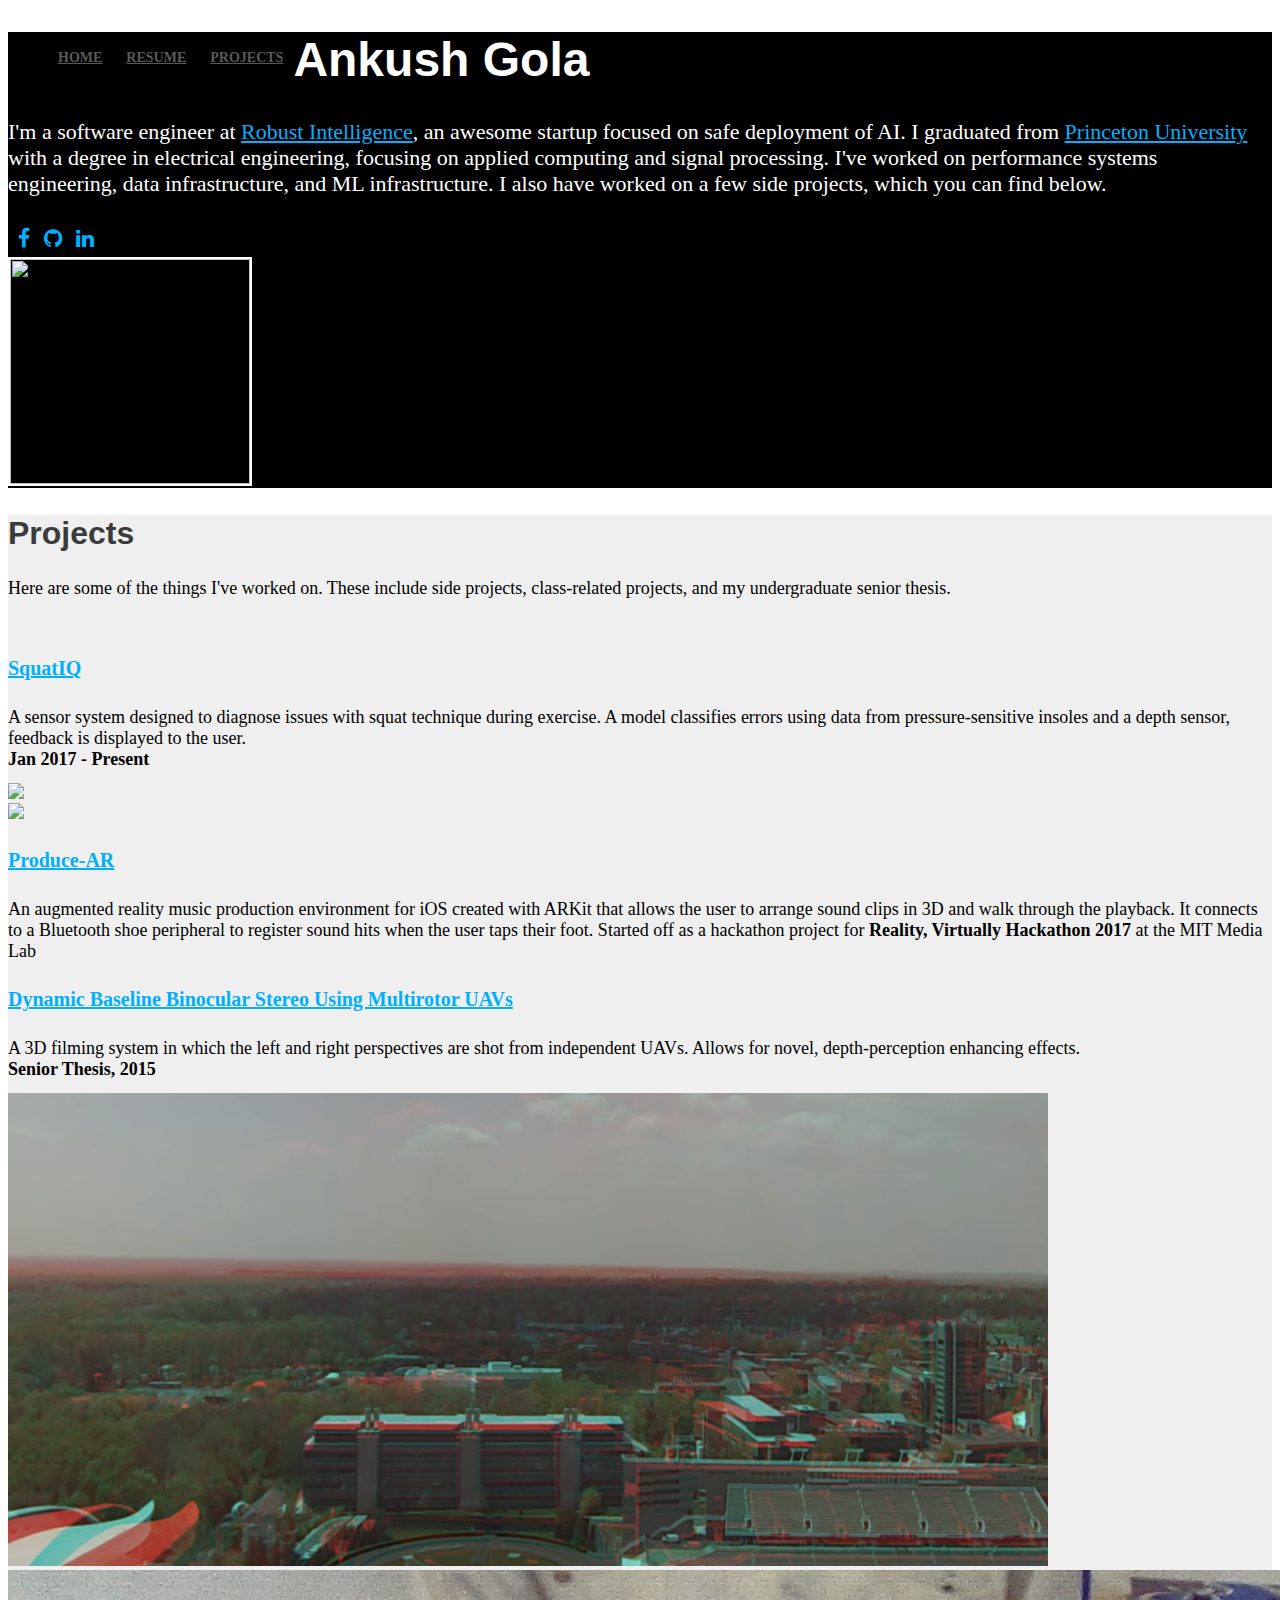
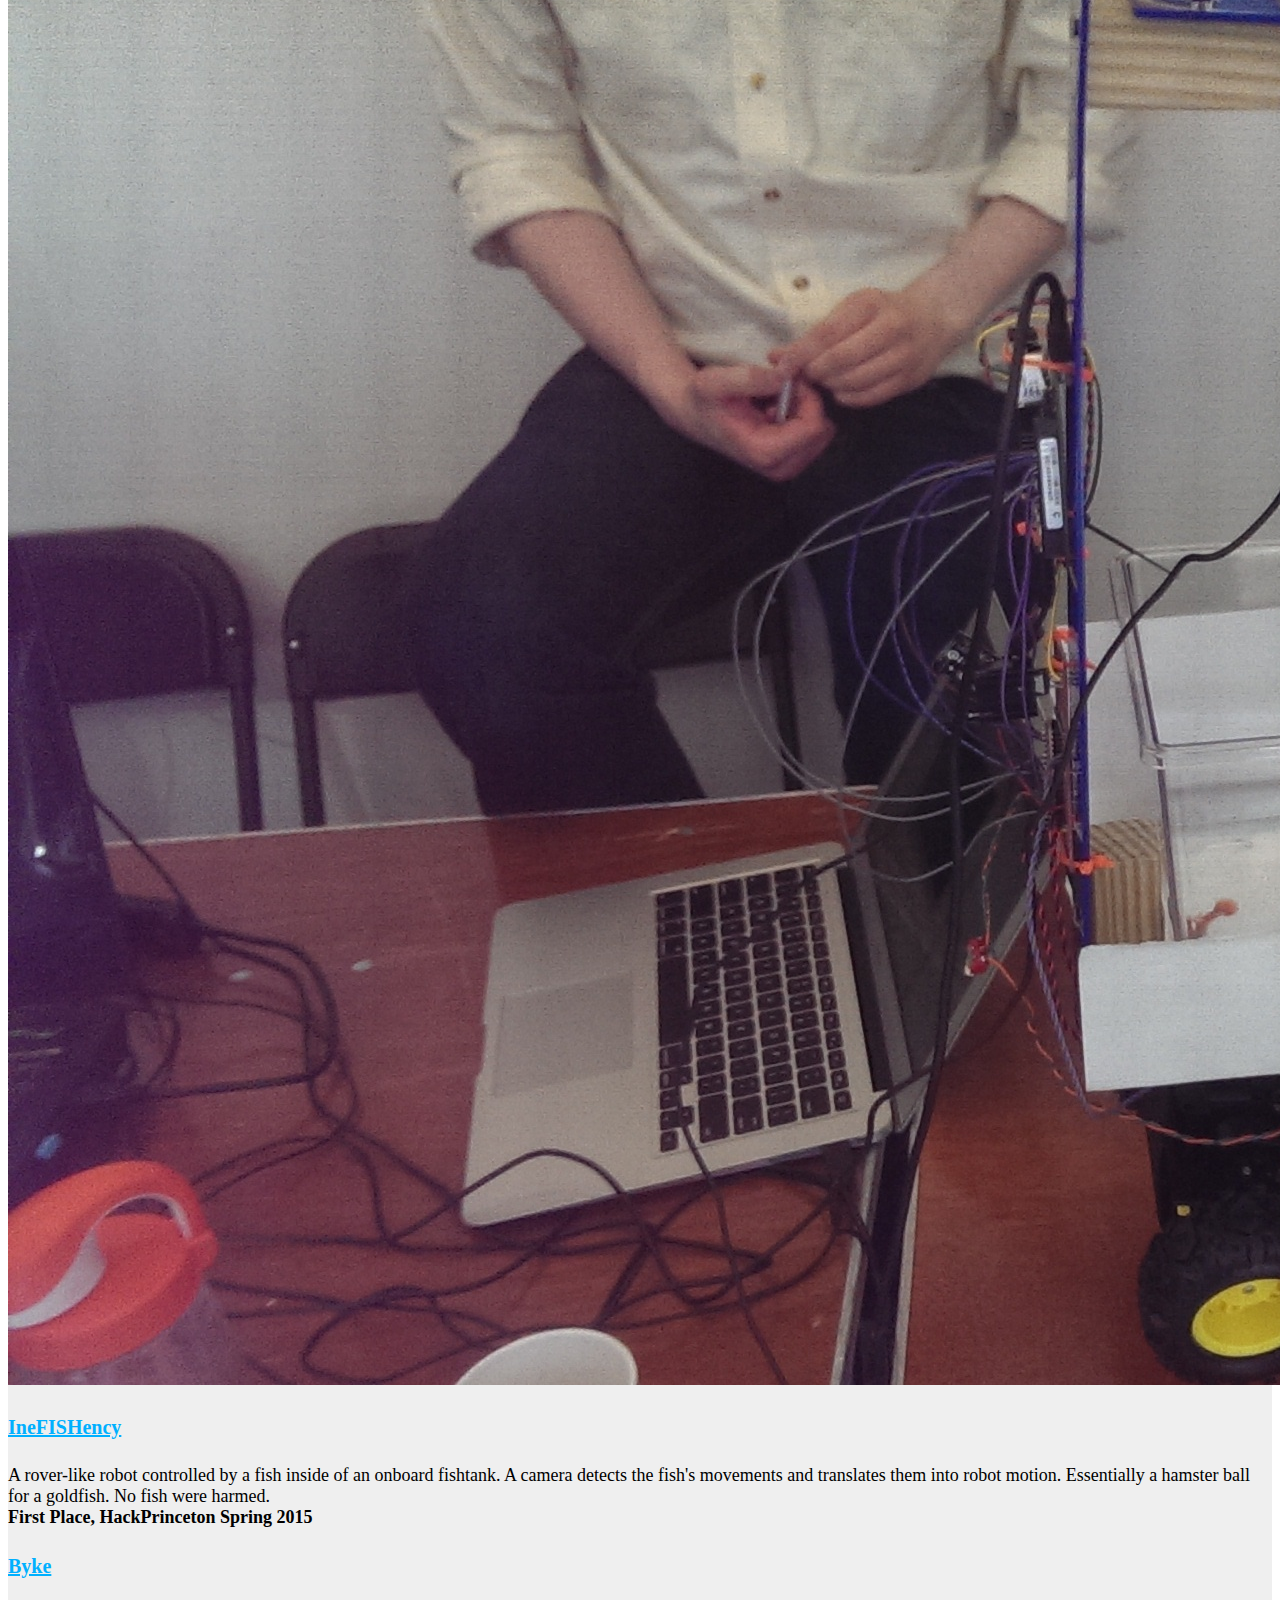
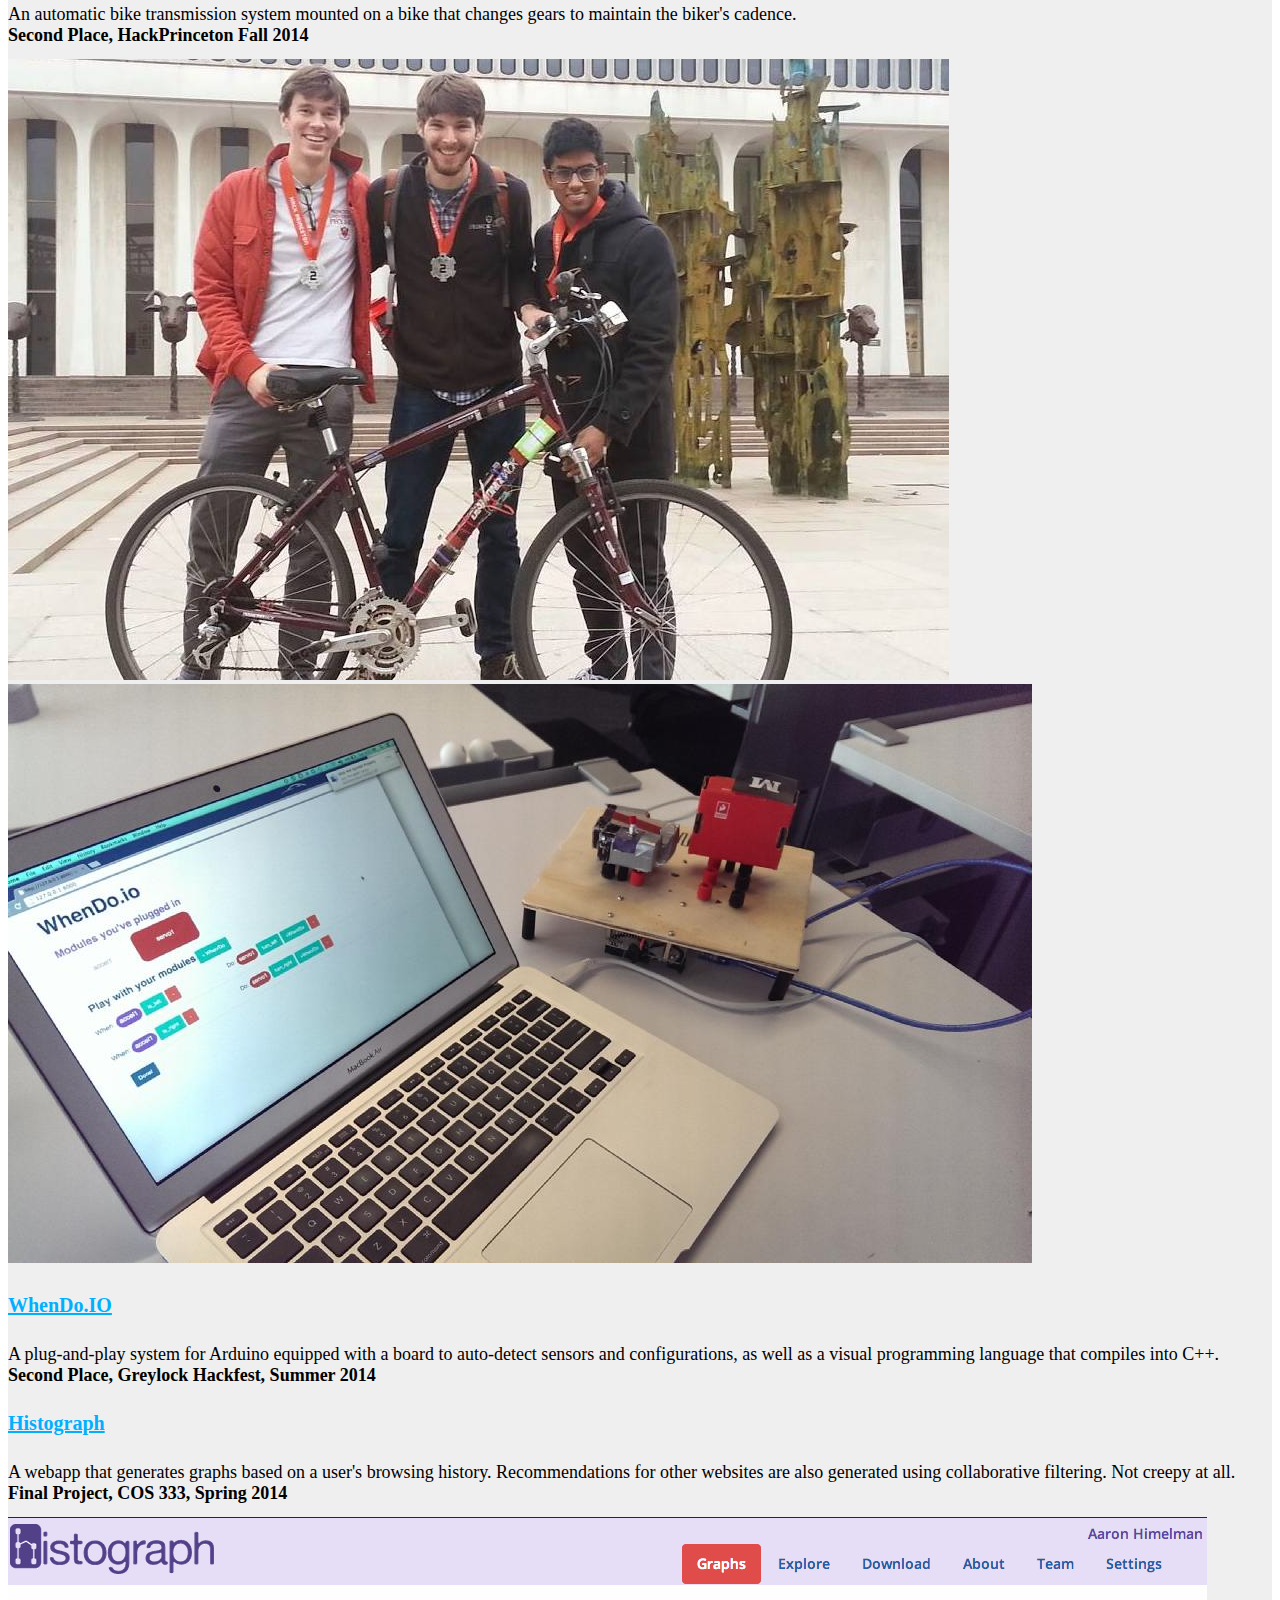
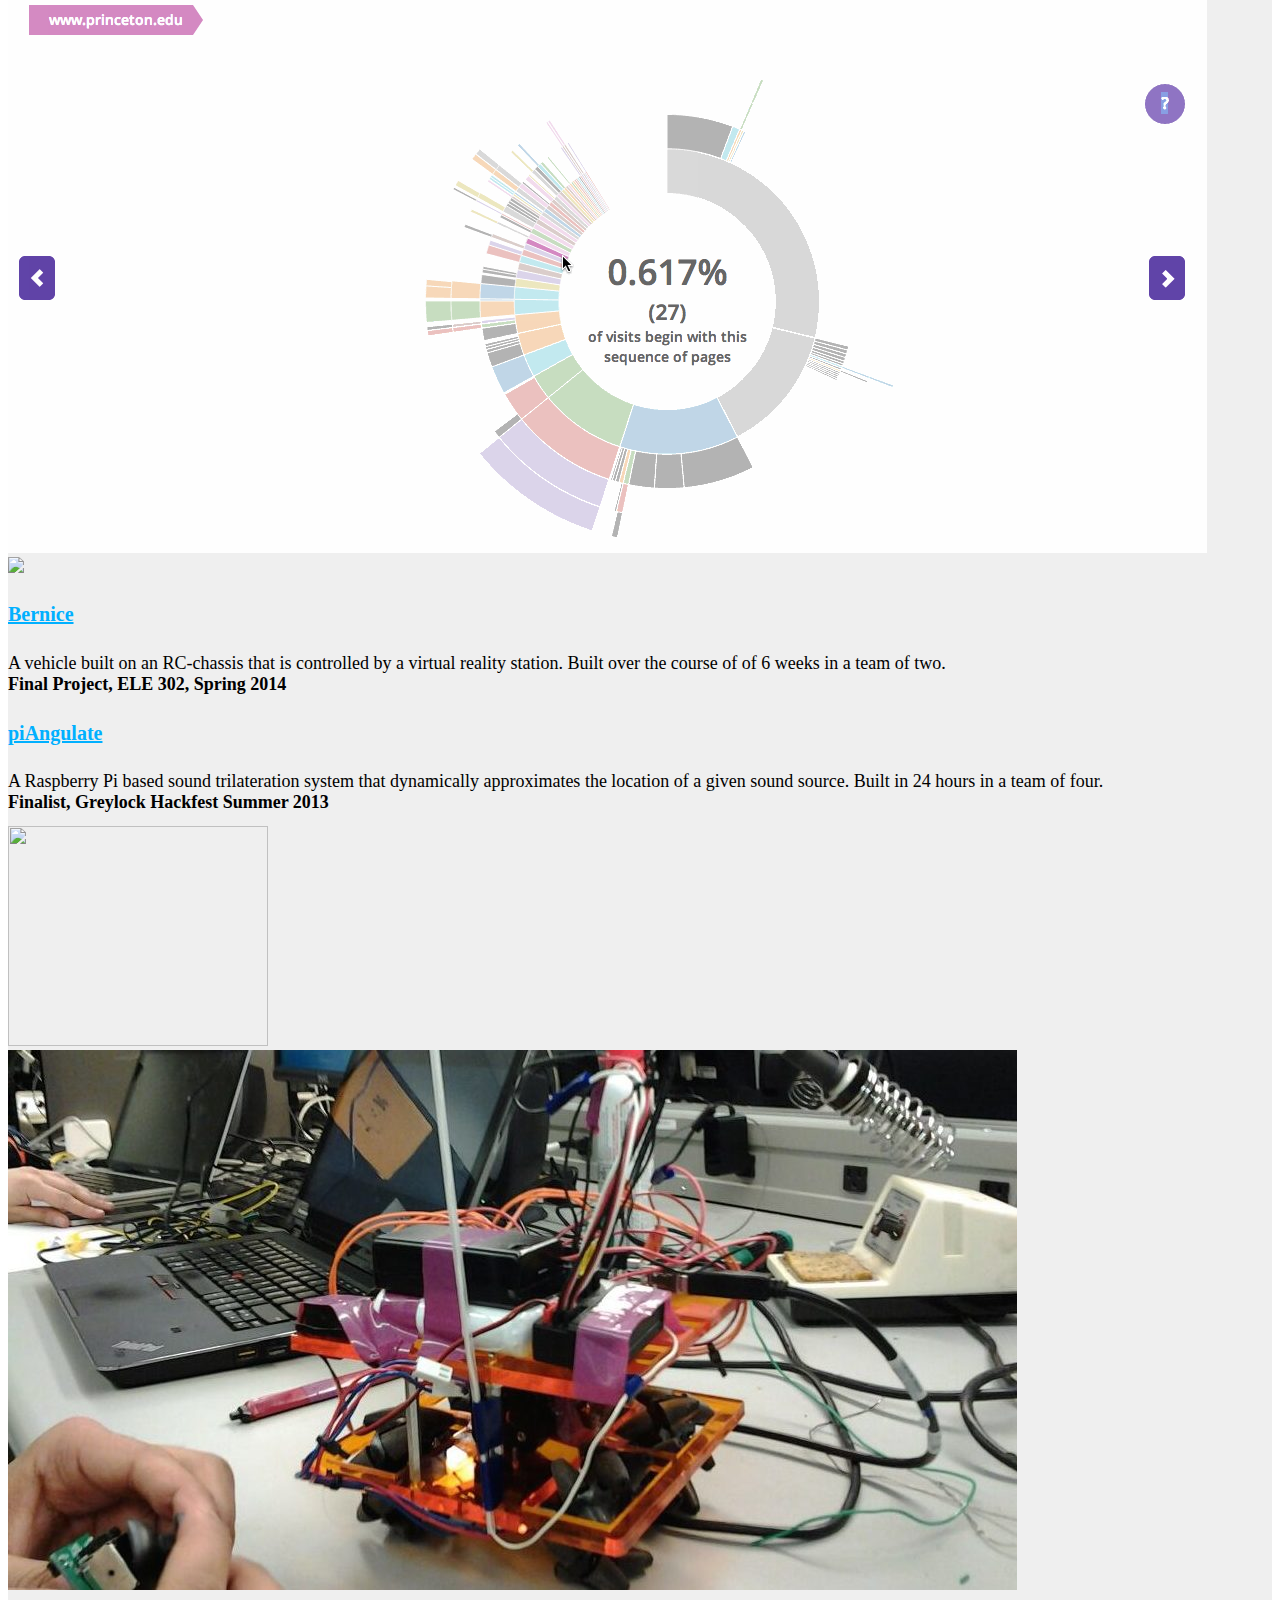
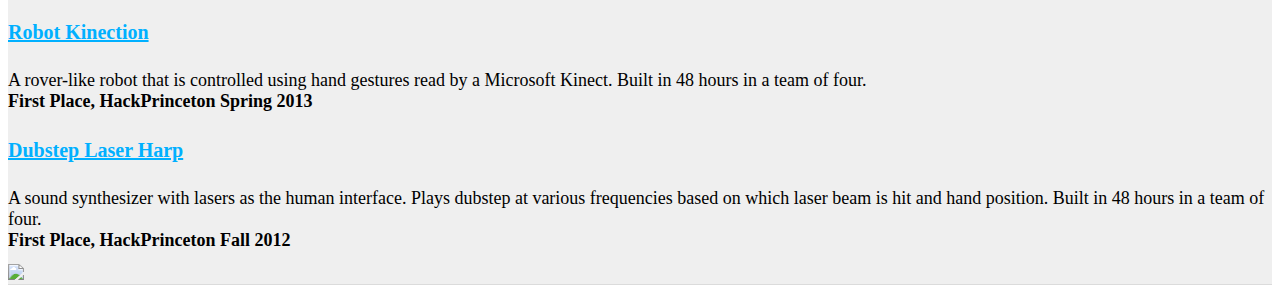
==== index.html @ 21b7a8b3 "Update index.html" ====
<!DOCTYPE html>
<html>

<head>
    <link rel="stylesheet" href="https://s3.amazonaws.com/codecademy-content/courses/ltp/css/bootstrap.css">
    <link href="https://netdna.bootstrapcdn.com/font-awesome/4.0.3/css/font-awesome.css" rel="stylesheet"></link>
    <link rel="stylesheet" href="main.css">

    <title>Ankush Gola</title>
    <script>
        (function(i,s,o,g,r,a,m){i['GoogleAnalyticsObject']=r;i[r]=i[r]||function(){
        (i[r].q=i[r].q||[]).push(arguments)},i[r].l=1*new Date();a=s.createElement(o),
        m=s.getElementsByTagName(o)[0];a.async=1;a.src=g;m.parentNode.insertBefore(a,m)
        })(window,document,'script','//www.google-analytics.com/analytics.js','ga');

        ga('create', 'UA-73395608-1', 'auto');
        ga('send', 'pageview');

    </script>
</head>

<body>
    <div class="nav">
      <div class="container">
        <ul class="pull-left">
          <li><a href="https://www.ankushgola.com">Home</a></li>
          <li><a href="Ankush_Gola.pdf">Resume</a></li>
          <li><a href="https://www.ankushgola.com#projects">Projects</a></li>
      </ul>
  </div>
</div>

<div class="jumbotron">
  <div class="container">
    <div class="row profile">
        <div class = "col-md-9">
            <h1>Ankush Gola</h1>
            <p> I'm a software engineer at <a href=https://robustintelligence.com/>Robust Intelligence</a>, an awesome startup focused on safe deployment of AI. I graduated from <a href="https://www.princeton.edu/main/">Princeton University</a> with a degree in electrical engineering, focusing on applied computing and signal processing.  I've worked on performance systems engineering, data infrastructure, and ML infrastructure. I also have worked on a few side projects, which you can find below. <div class="social">
                <ul>
                    <li><a href="https://www.facebook.com/ankush.gola"><i class="fa fa-lg fa-facebook"></i></a></li>
                    <li><a href="https://github.com/agola11/"><i class="fa fa-lg fa-github"></i></a></li>
                    <li><a href="https://www.linkedin.com/pub/ankush-gola/66/558/772"><i class="fa fa-lg fa-linkedin"></i></a></li>
                </ul>
            </div>
        </div>
        <div class ="col-md-3">
            <img src="me.jpg" class="img-circle" style="width: 240px; height: 225px; border-style: solid;
            border-width: 2px; border-color:white;">
        </div>
    </div>
</div>
</div>

<div class="projects"><a name="projects"></a>
    <div class="container">
        <h2>Projects</h2>
        <div class="row">
            <div class="col-lg-9">
                <p>Here are some of the things I've worked on.  These include side projects, class-related projects, and my undergraduate senior thesis.
            </div>
        </div>
        <br>
        <div class="row">
            <div class="col-lg-3">
                <a href="squatiq/index.html"><h4>SquatIQ</h4></a>
                <p>A sensor system designed to diagnose issues with squat technique during exercise. A model classifies errors using data from pressure-sensitive insoles and a depth sensor, feedback is displayed to the user. <br><b>Jan 2017 - Present</b> </p>
            </div>
            <div class="col-lg-6">
                <div class="thumbnail">
                    <a href="squatiq/index.html"><img src="squat_iq.jpeg"></a>
                </div>
            </div>
        </div>
        <div class="row">
            <div class="col-lg-3"></div>
            <div class="col-lg-6">
                <div class="thumbnail">
                    <a href="https://devpost.com/software/produce-ar"><img src="produce_ar.jpeg"></a>
                </div>
            </div>
            <div class="col-lg-3">
                <h4><a href="https://devpost.com/software/produce-ar">Produce-AR</a></h4>
                <p>An augmented reality music production environment for iOS created with ARKit that allows the user to arrange sound clips in 3D and walk through the playback. It connects to a Bluetooth shoe peripheral to register sound hits when the user taps their foot. Started off as a hackathon project for <b>Reality, Virtually Hackathon 2017</b> at the MIT Media Lab </p>
            </div>
        </div>
        <div class="row">
            <div class="col-lg-3">
                <a href="https://www.ankushgola.com/SeniorThesis2015/"><h4>Dynamic Baseline Binocular Stereo Using Multirotor UAVs</h4></a>
                <p>A 3D filming system in which the left and right perspectives are shot from independent UAVs.  Allows for novel, depth-perception enhancing effects. <br> <b>Senior Thesis, 2015</b> </p>
            </div>
            <div class="col-lg-6">
                <div class="thumbnail">
                    <a href="https://www.ankushgola.com/SeniorThesis2015/"><img src="anaglyph.png"></a>
                </div>
            </div>
        </div>
        <div class="row">
            <div class="col-lg-3"></div>
            <div class="col-lg-6">
                <div class="thumbnail">
                    <a href="https://www.ankushgola.com/IneFISHency/"><img src="fish.jpg"></a>
                </div>
            </div>
            <div class="col-lg-3">
                <h4><a href="https://www.ankushgola.com/IneFISHency/">IneFISHency</a></h4>
                <p>A rover-like robot controlled by a fish inside of an onboard fishtank. A camera detects the fish's movements and translates them into robot motion.  Essentially a hamster ball for a goldfish.  No fish were harmed. <br><b>First Place, HackPrinceton Spring 2015</b> </p>
            </div>
        </div>
        <div class="row">
            <div class="col-lg-3">
                <h4><a href="https://www.ankushgola.com/byke/">Byke</a></h4>
                <p>An automatic bike transmission system mounted on a bike that changes gears to maintain the biker's cadence.<br> <b>Second Place, HackPrinceton Fall 2014</b> </p>
            </div>
            <div class="col-lg-6">
                <div class="thumbnail">
                    <a href="https://www.ankushgola.com/byke/"><img src="byke.jpg"></a>
                </div>
            </div>
        </div>
        <div class="row">
            <div class="col-lg-3"></div>
            <div class="col-lg-6">
                <div class="thumbnail">
                    <a href="https://www.ankushgola.com/WhenDo/"><img src="whenDo.jpg"></a>
                </div>
            </div>
            <div class="col-lg-3">
                <h4><a href="https://www.ankushgola.com/WhenDo/">WhenDo.IO</a></h4>
                <p>A plug-and-play system for Arduino equipped with a board to auto-detect sensors and configurations, as well as a visual programming language that compiles into C++.  <br> <b>Second Place, Greylock Hackfest, Summer 2014</b> </p>
            </div>
        </div>
        <div class="row">
            <div class="col-lg-3">
                <a href="https://www.ankushgola.com/histograph"><h4>Histograph</h4></a>
                <p>A webapp that generates graphs based on a user's browsing history.  Recommendations for other websites are also generated using collaborative filtering.  Not creepy at all. <br> <b>Final Project, COS 333, Spring 2014</b> </p>
            </div>
            <div class="col-lg-6">
                <div class="thumbnail">
                    <a href="https://www.ankushgola.com/histograph"><img src="histo.png"></a>
                </div>
            </div>
        </div>
        <div class="row">
            <div class="col-lg-3"></div>
            <div class="col-lg-6">
                <div class="thumbnail">
                    <a href="Bernice/index.html"><img src="bernice.jpg"></a>
                </div>
            </div>
            <div class="col-lg-3">
                <a href="Bernice/index.html"><h4>Bernice</h4></a>
                <p>A vehicle built on an RC-chassis that is controlled by a virtual reality station. Built over the course of of 6 weeks in a team of two. <br> <b>Final Project, ELE 302, Spring 2014</b> </p>
            </div>
        </div>
        <div class="row">
            <div class="col-lg-3">
                <a href="piAngulate/index.html"><h4>piAngulate</h4></a>
                <p>A Raspberry Pi based sound trilateration system that dynamically approximates the location of a given sound source. Built in 24 hours in a team of four. <br> <b>Finalist, Greylock Hackfest Summer 2013</b> </p>
            </div>
            <div class="col-lg-6">
                <div class="thumbnail">
                    <a href="piAngulate/index.html"><img src="piangulate.png" style="width: 260px; height: 220px;"></a>
                </div>
            </div>
        </div>
        <div class="row">
            <div class="col-lg-3"></div>
            <div class="col-lg-6">
                <div class="thumbnail">
                    <a href="robotkinect/index.html"><img src="kinection.jpg"></a>
                </div>
            </div>
            <div class="col-lg-3">
                <a href="robotkinect/index.html"><h4>Robot Kinection</h4></a>
                <p>A rover-like robot that is controlled using hand gestures read by a Microsoft Kinect. Built in 48 hours in a team of four. <br> <b>First Place, HackPrinceton Spring 2013</b> </p>
            </div>
        </div>
        <div class="row">
            <div class="col-lg-3">
                <a href="laserharp/index.html"><h4>Dubstep Laser Harp</h4></a>
                <p>A sound synthesizer with lasers as the human interface. Plays dubstep at various frequencies based on which laser beam is hit and hand position. Built in 48 hours in a team of four. <br> <b>First Place, HackPrinceton Fall 2012</b> </p>
            </div>
            <div class="col-lg-6">
                <div class="thumbnail">
                    <a href="laserharp/index.html"><img src="harp.jpg"></a>
                </div>
            </div>
        </div>
    </div>
</div>
</div>


</body>
</html>
---- main.css ----
.nav a {
  color: #5a5a5a;
  font-size: 14px;
  font-weight: bold;
  padding: 14px 10px;
  text-transform: uppercase;
}

.nav li {
  display: inline;
}

.jumbotron {
  background-color:black;
  background-repeat: no-repeat;
  background-size: cover;
}

.jumbotron a {
 color:#00b0ff;
}

.jumbotron .container {
vertical-align:middle;
}

.jumbotron h1 {
  color: #fff;
  font-size: 48px;  
  font-family: 'Shift', sans-serif;
  font-weight: bold;
}

.jumbotron p {
  font-size: 22px;
  color: #fff;
}

.learn-more {
  background-color: #f7f7f7;
}

.learn-more h3 {
  font-family: 'Shift', sans-serif;
  font-size: 18px;
  font-weight: bold;
}

.learn-more a {
  color: #00b0ff;
}

.projects {
    background-color:#efefef;
    border-bottom:1px solid #dbdbdb;
}

.projects h2 {
    color:#393c3d;
    font-size:32px;
  font-family: 'Shift', sans-serif;
  font-weight: bold;
}

.projects p {
    font-size:18px;
    margin-bottom:13px;
}

.projects a {
  color: #00b0ff;
}

.social {
    margin: 0;
    padding: 0;
}

.social i {
 color:;    
}

.social ul {
    margin: 0;
    padding: 5px;
}

.social ul li {
    margin: 5px;
    list-style: none outside none;
    display: inline-block;
}

.projects h4 {
  font-size:20px;
  color:#00b0ff;
}

.projects img {
    opacity: 1.0;
    transition: opacity 1s ease-in-out;
    -moz-transition: opacity 1s ease-in-out;
    -webkit-transition: opacity 1s ease-in-out;
}

.projects img:hover {
    filter: brightness(70%);
    transition: opacity .55s ease-in-out;
    -moz-transition: opacity .55s ease-in-out;
    -webkit-transition: opacity .55s ease-in-out;
}


@font-face {
  font-family: 'Shift';
  font-style: normal;
  font-weight: normal;
  src: url("https://s3.amazonaws.com/codecademy-content/courses/ltp/fonts/shift.woff") format("woff");
}

@font-face {
  font-family: 'Shift';
  font-style: normal;
  font-weight: bold;
  src: url("https://s3.amazonaws.com/codecademy-content/courses/ltp/fonts/shift-bold.woff") format("woff");
}
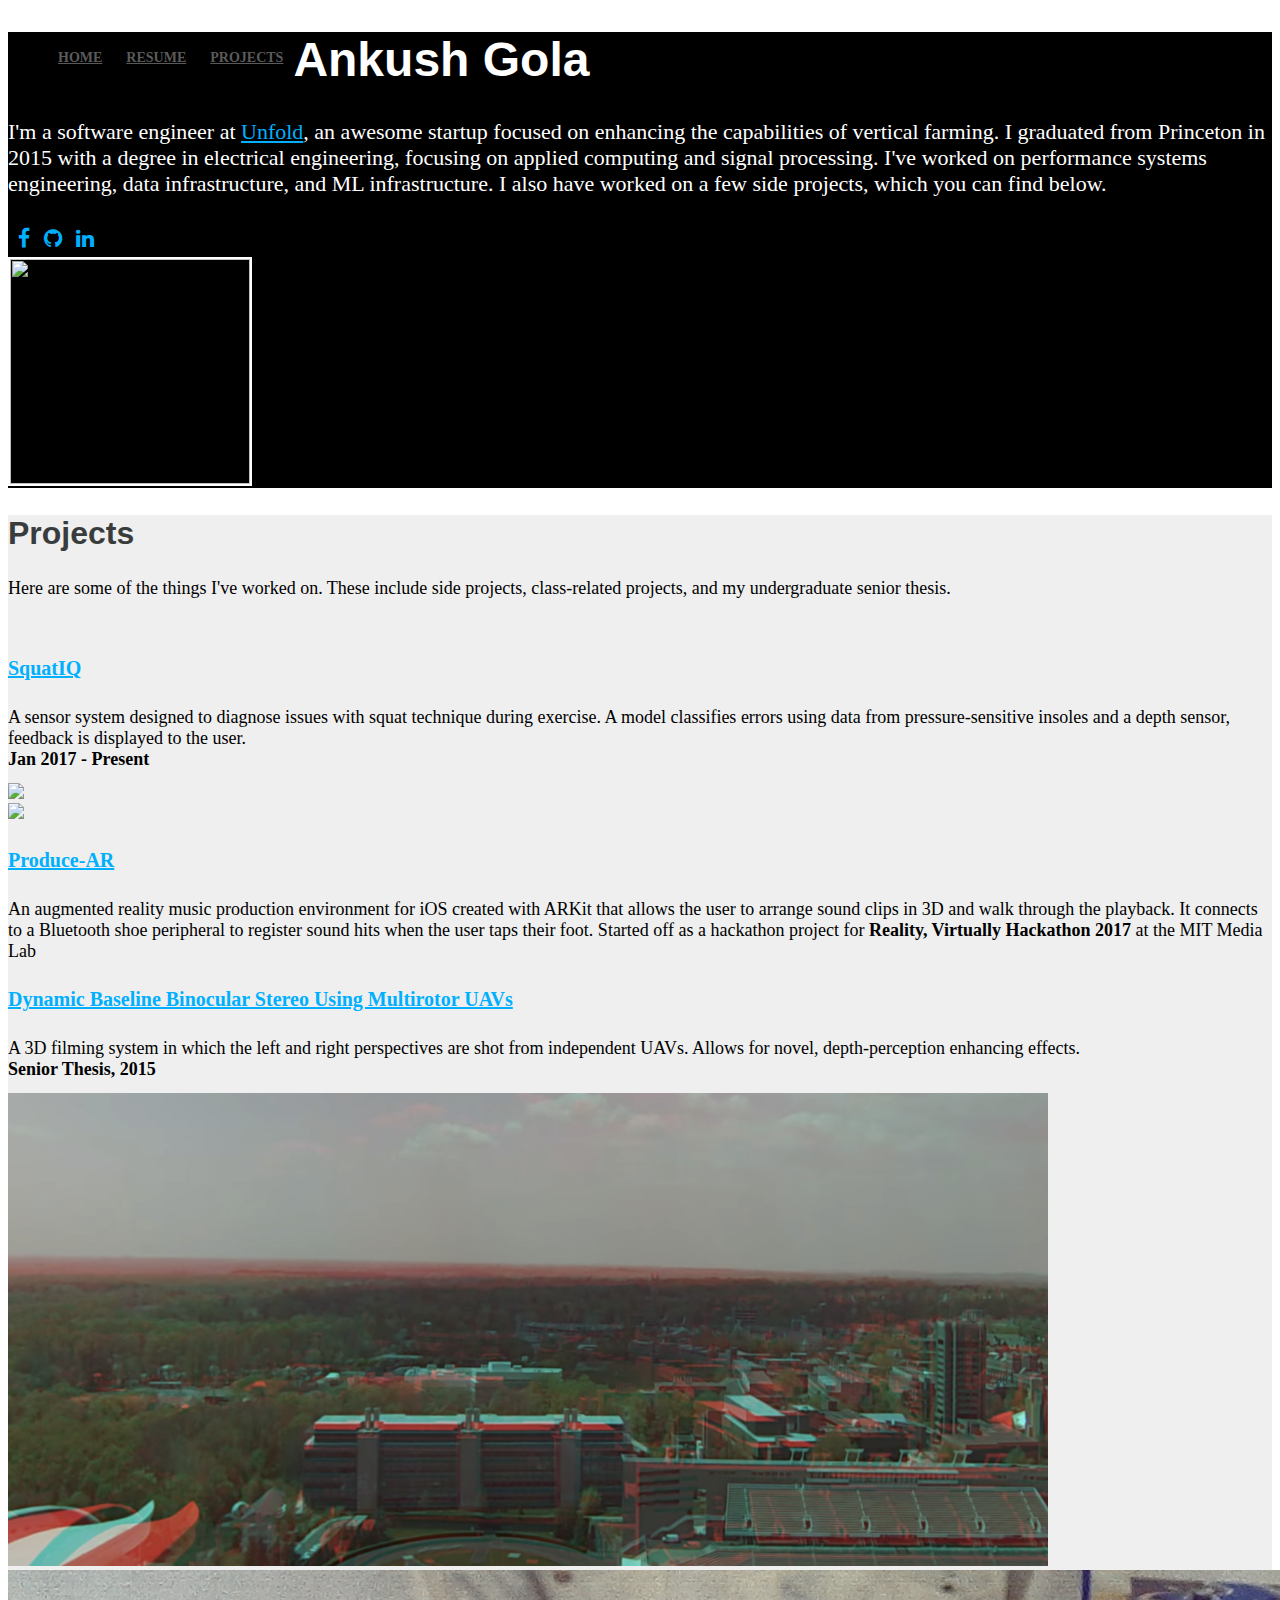
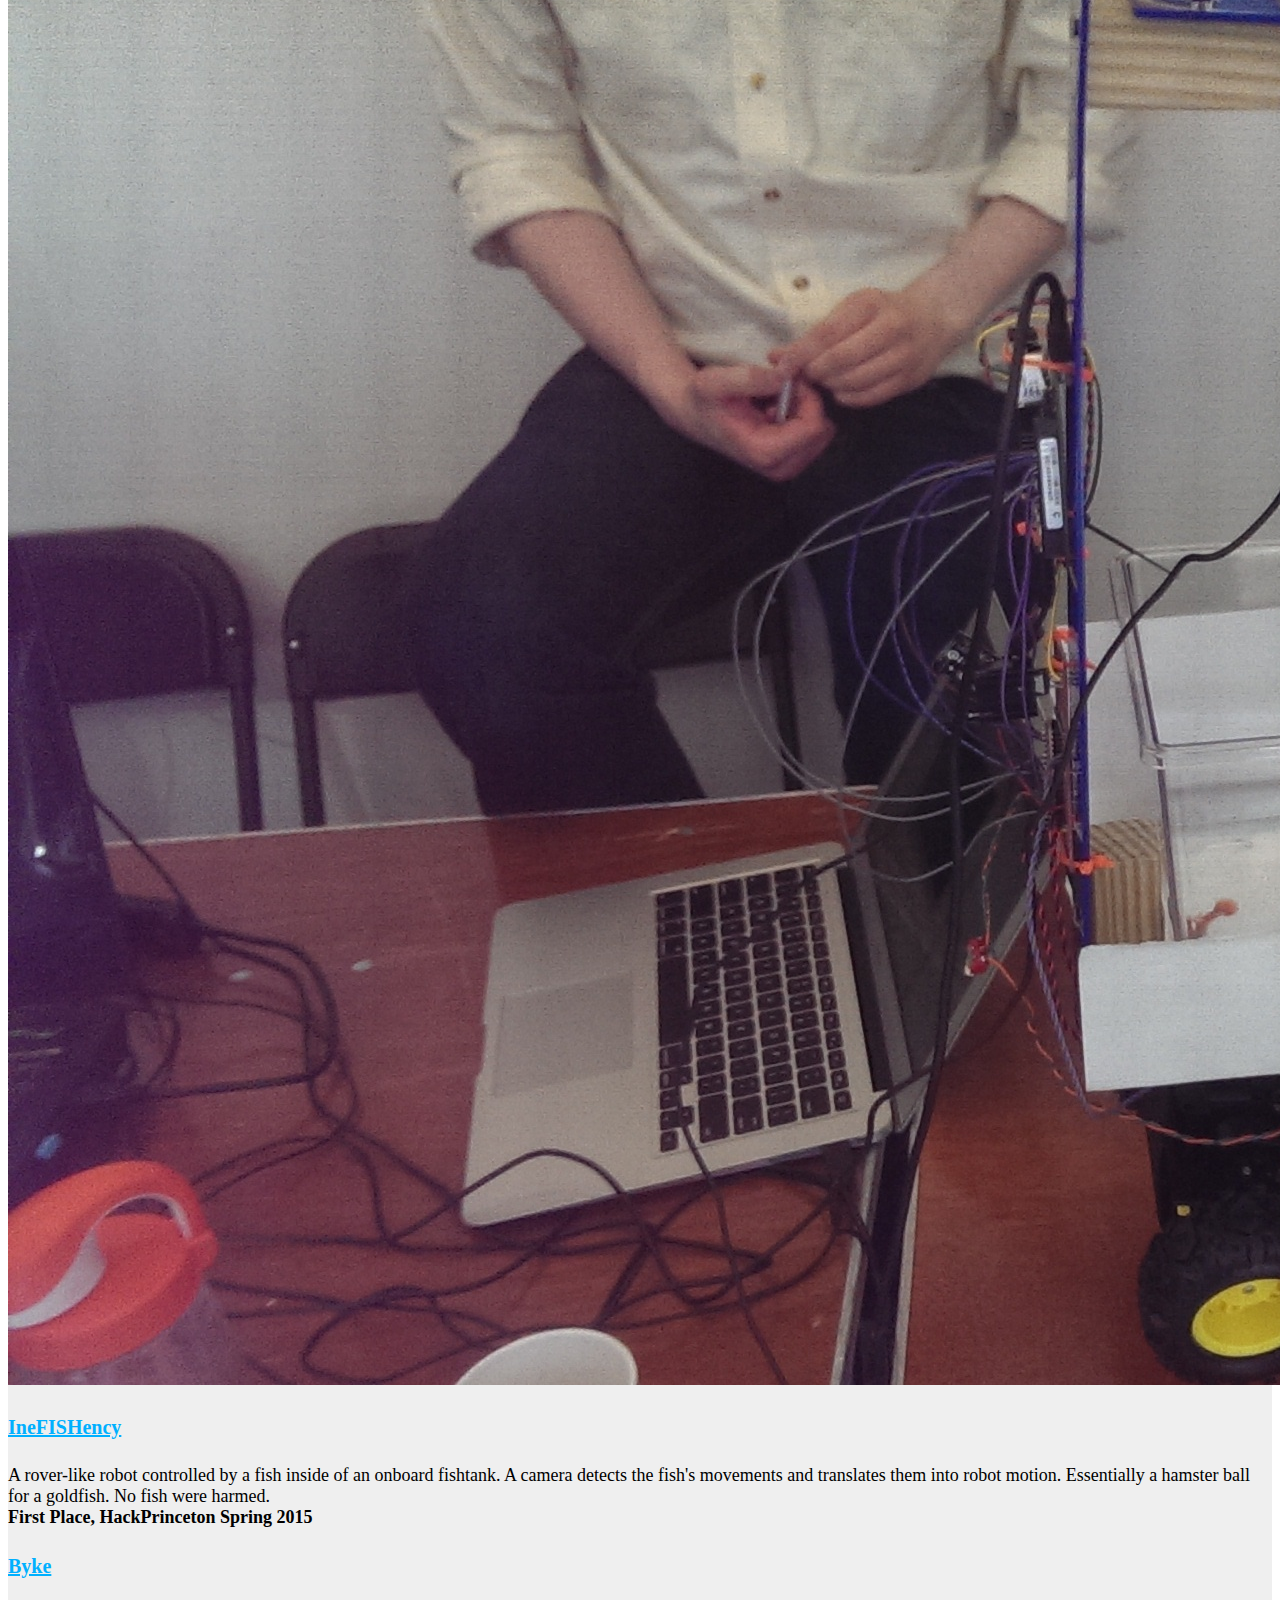
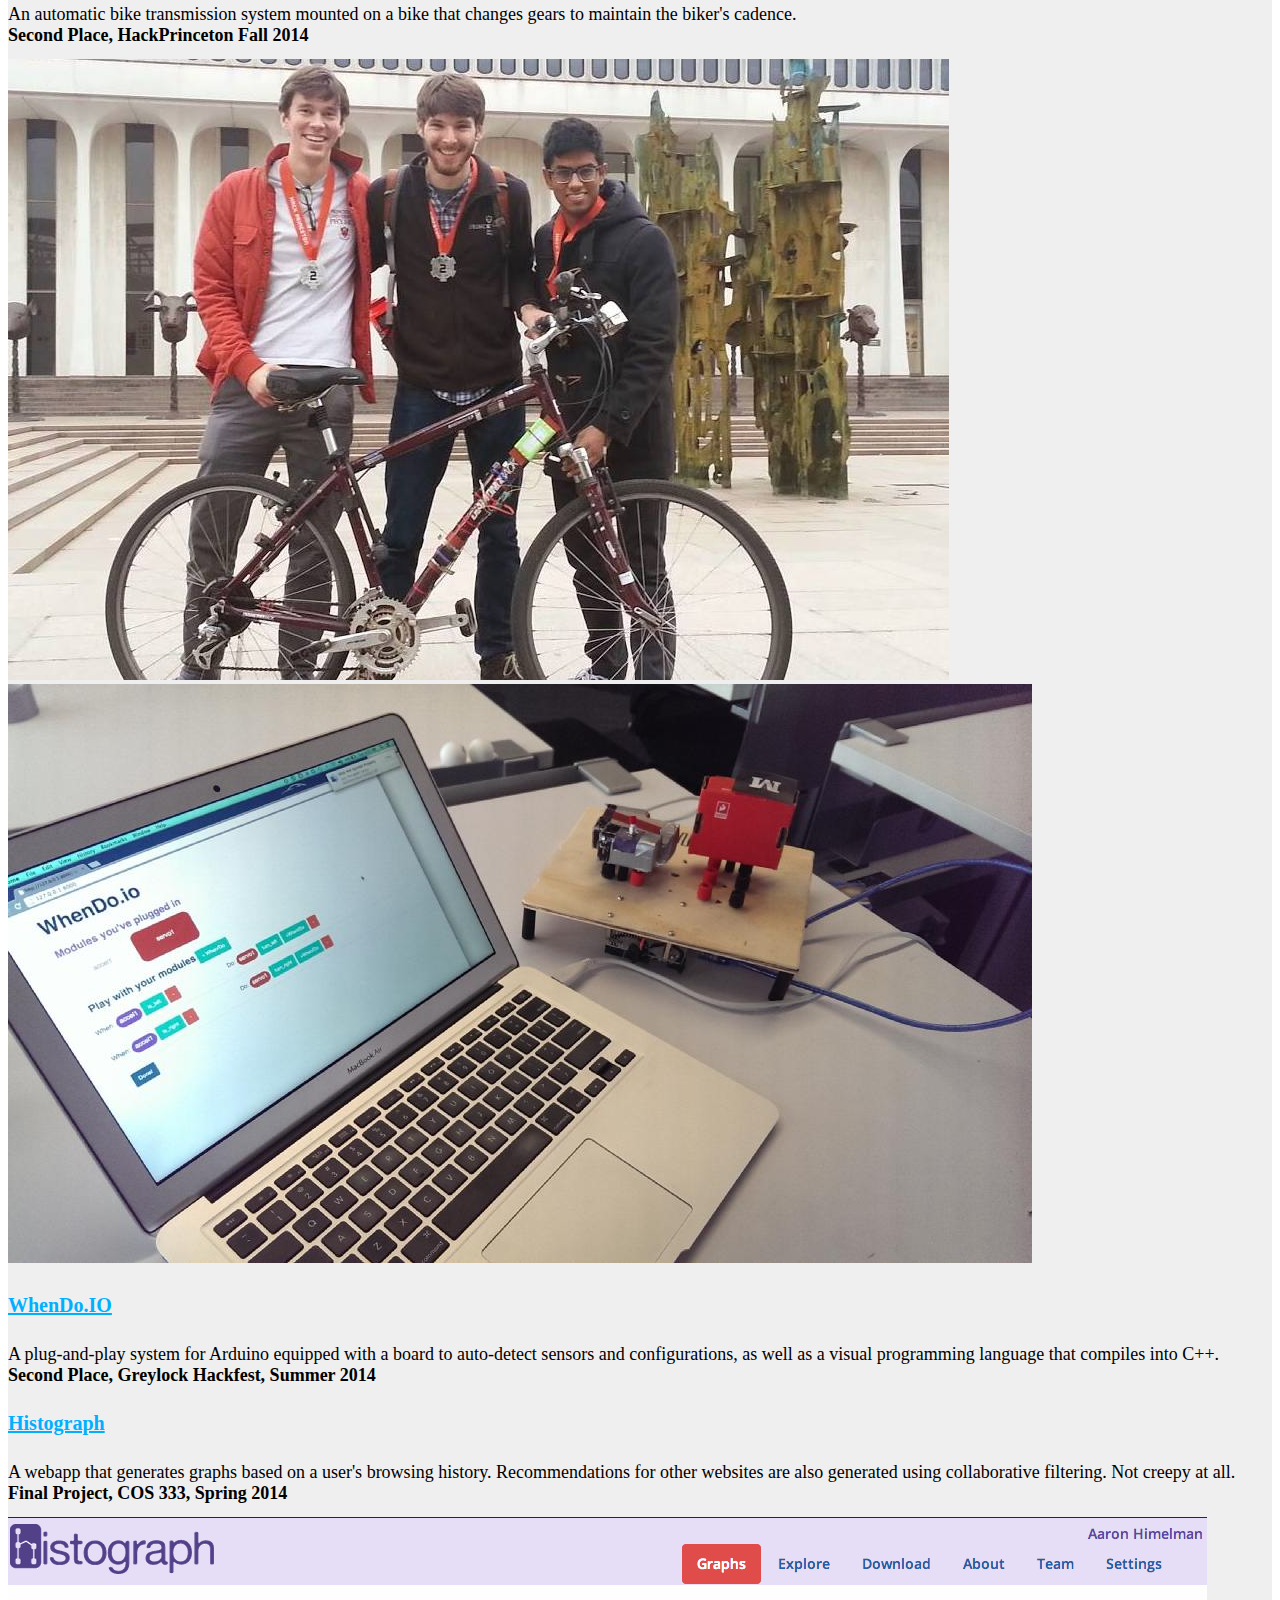
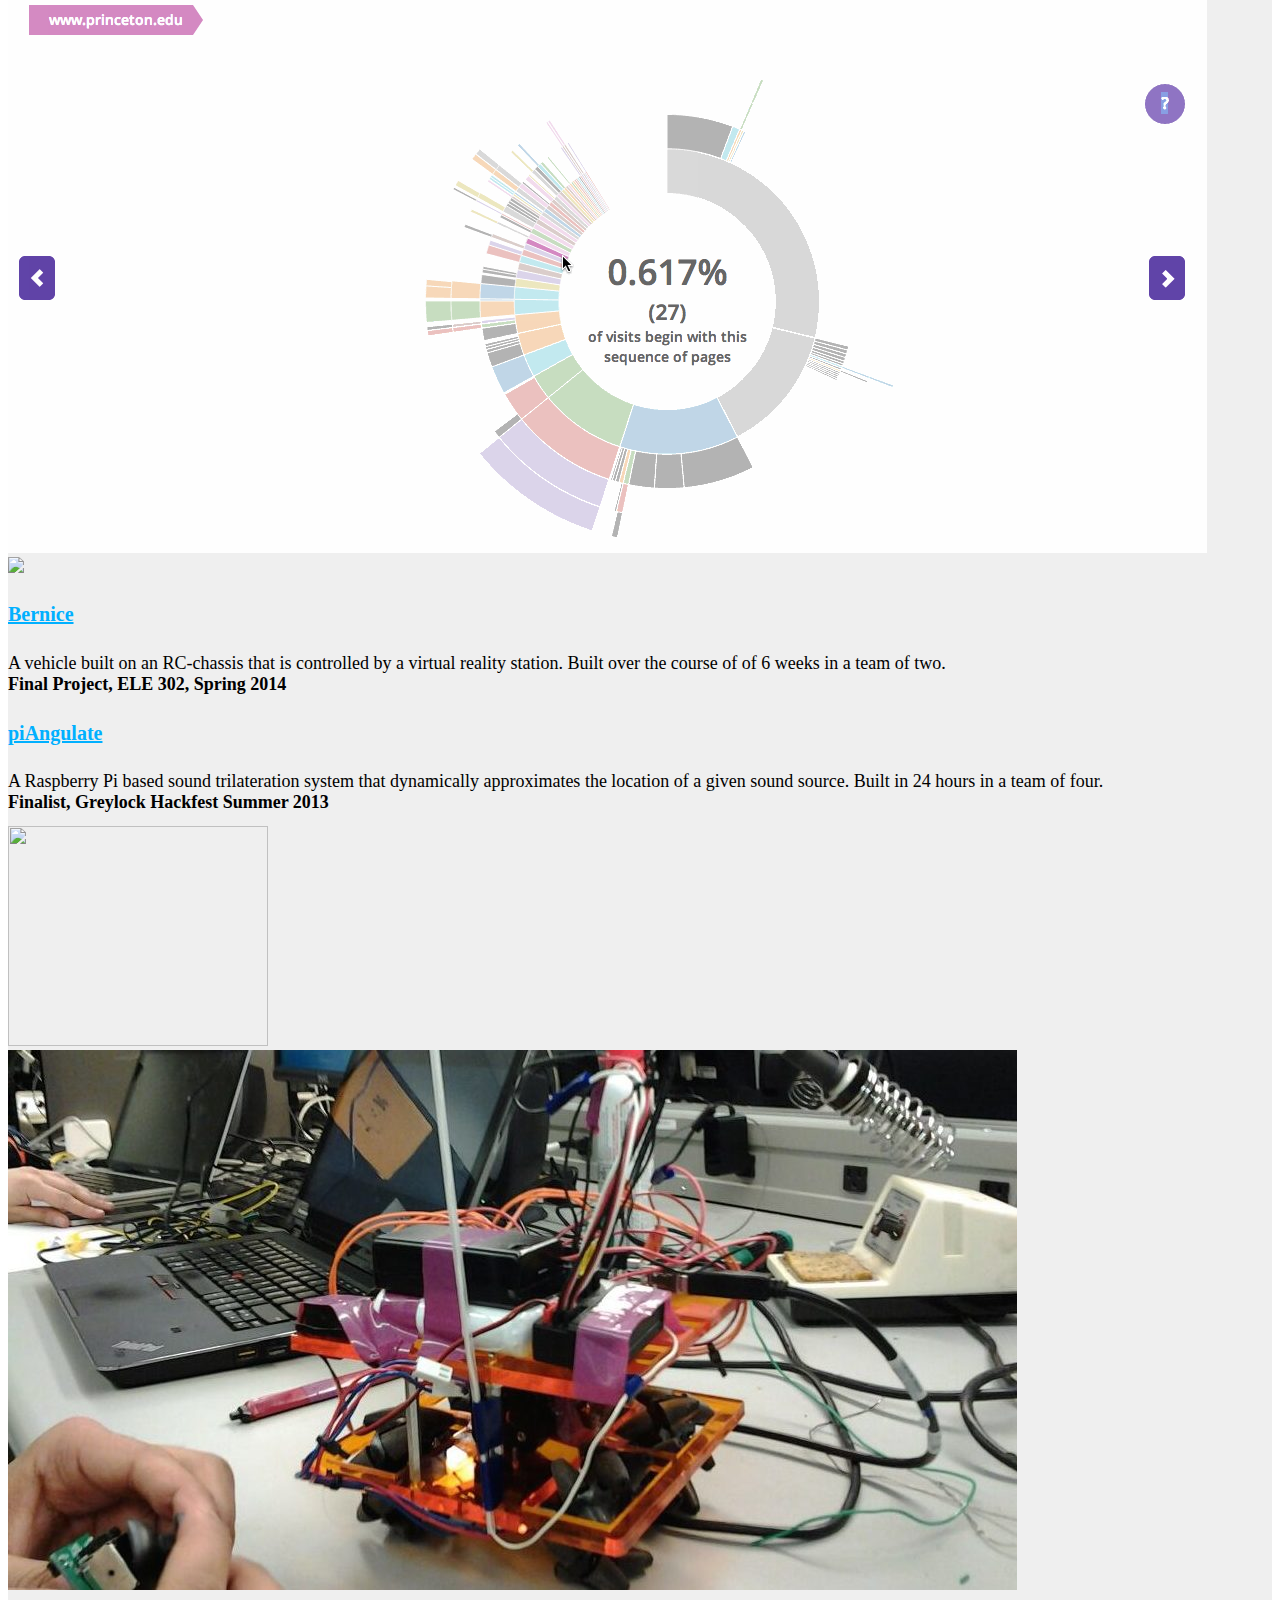
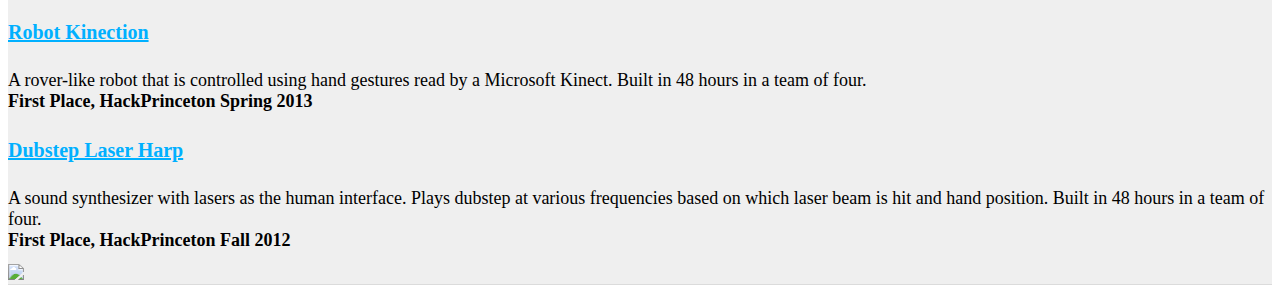
==== commit a42d1f10: "Update index.html" ====
--- a/index.html
+++ b/index.html
@@ -35,7 +35,7 @@
     <div class="row profile">
         <div class = "col-md-9">
             <h1>Ankush Gola</h1>
-            <p> I'm a software engineer at <a href=https://robustintelligence.com/>Robust Intelligence</a>, an awesome startup focused on safe deployment of AI. I graduated from <a href="https://www.princeton.edu/main/">Princeton University</a> with a degree in electrical engineering, focusing on applied computing and signal processing.  I've worked on performance systems engineering, data infrastructure, and ML infrastructure. I also have worked on a few side projects, which you can find below. <div class="social">
+            <p> I'm a software engineer at <a href=https://unfold.ag/>Unfold</a>, an awesome startup focused on enhancing the capabilities of vertical farming. I graduated from Princeton in 2015 with a degree in electrical engineering, focusing on applied computing and signal processing.  I've worked on performance systems engineering, data infrastructure, and ML infrastructure. I also have worked on a few side projects, which you can find below. <div class="social">
                 <ul>
                     <li><a href="https://www.facebook.com/ankush.gola"><i class="fa fa-lg fa-facebook"></i></a></li>
                     <li><a href="https://github.com/agola11/"><i class="fa fa-lg fa-github"></i></a></li>
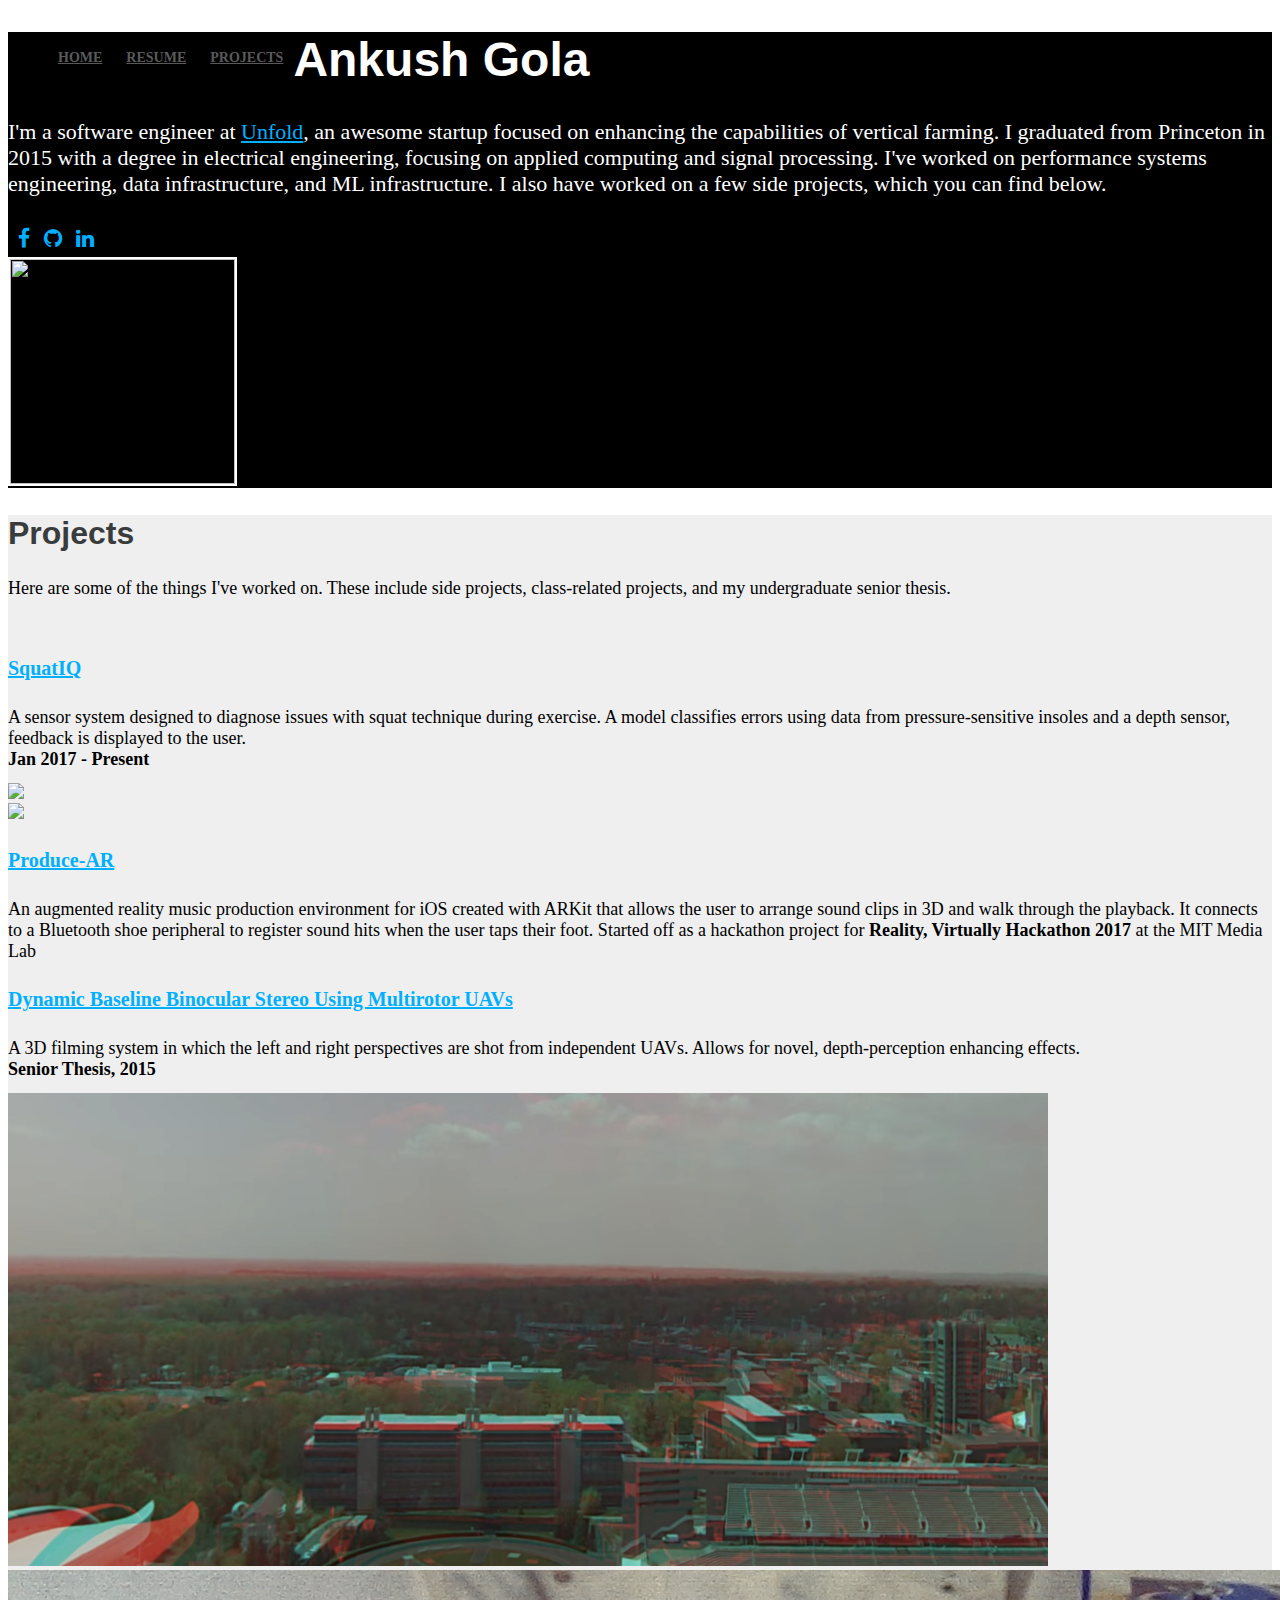
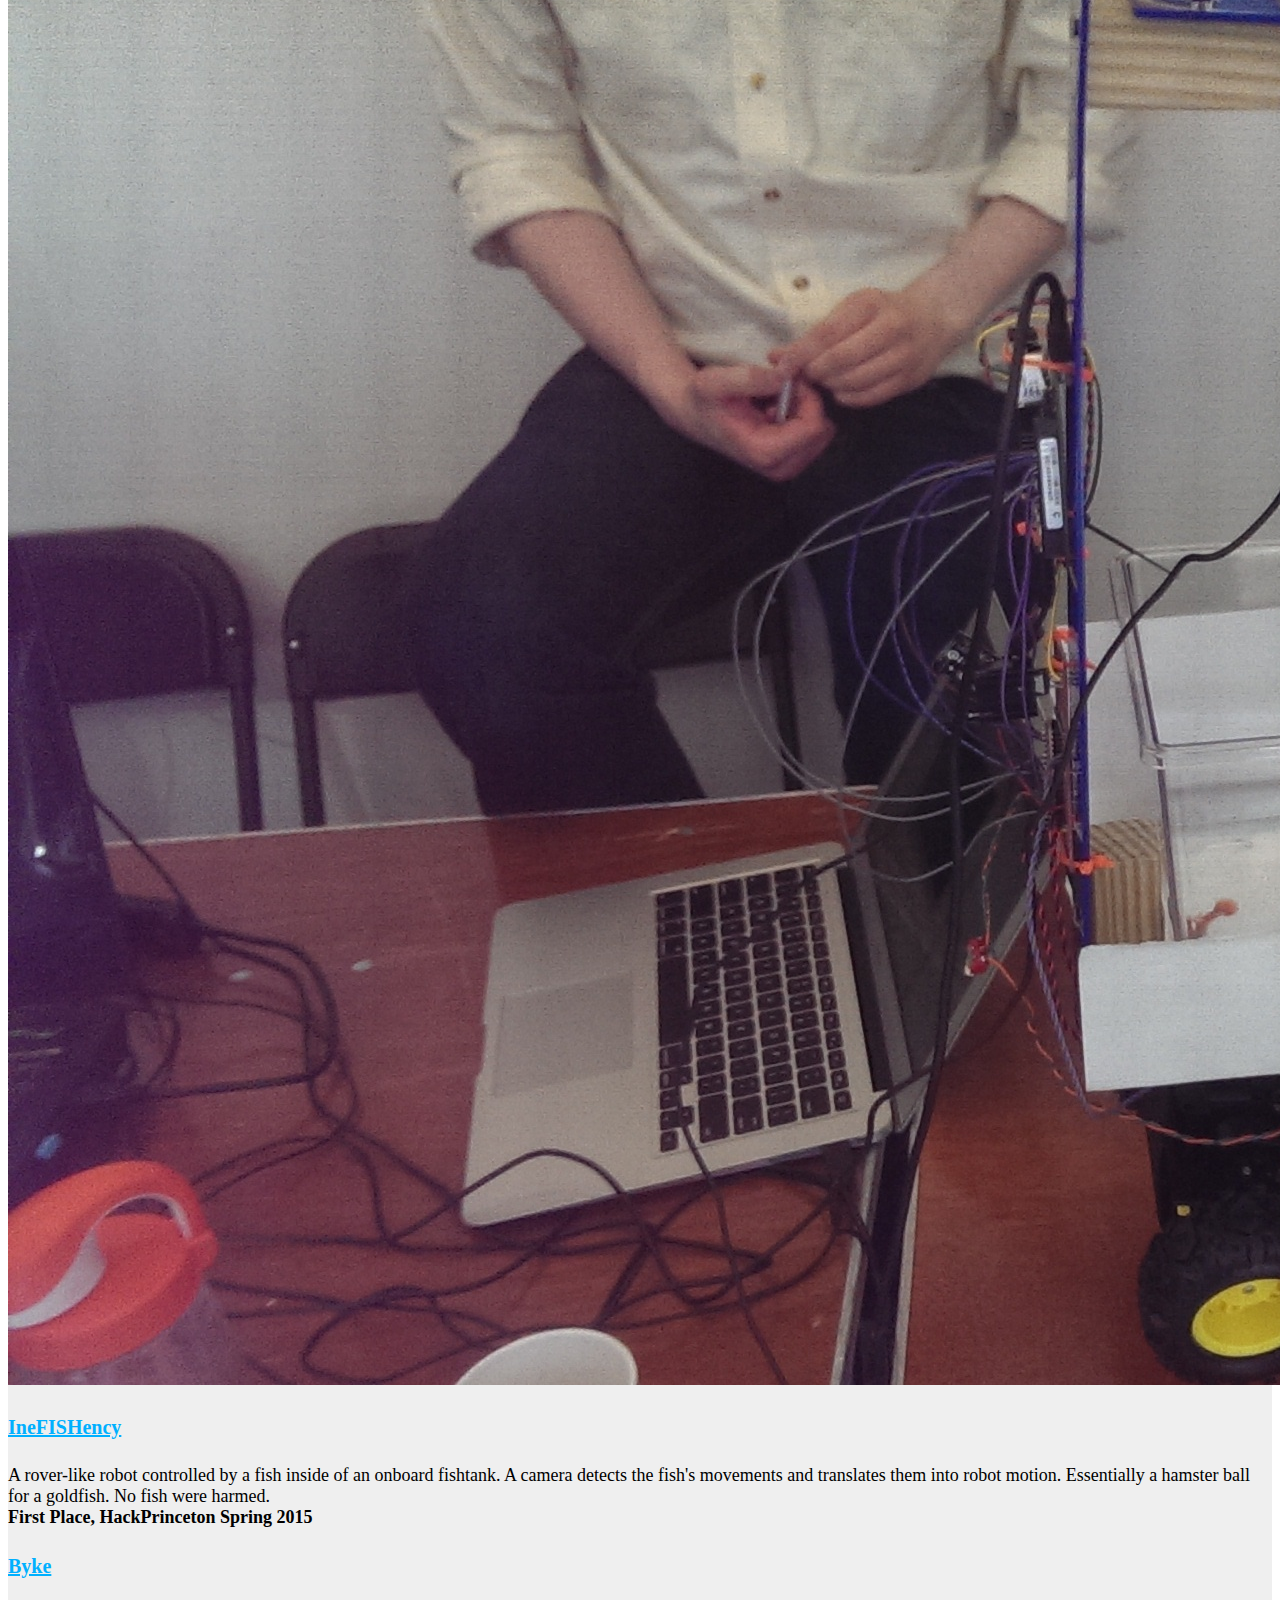
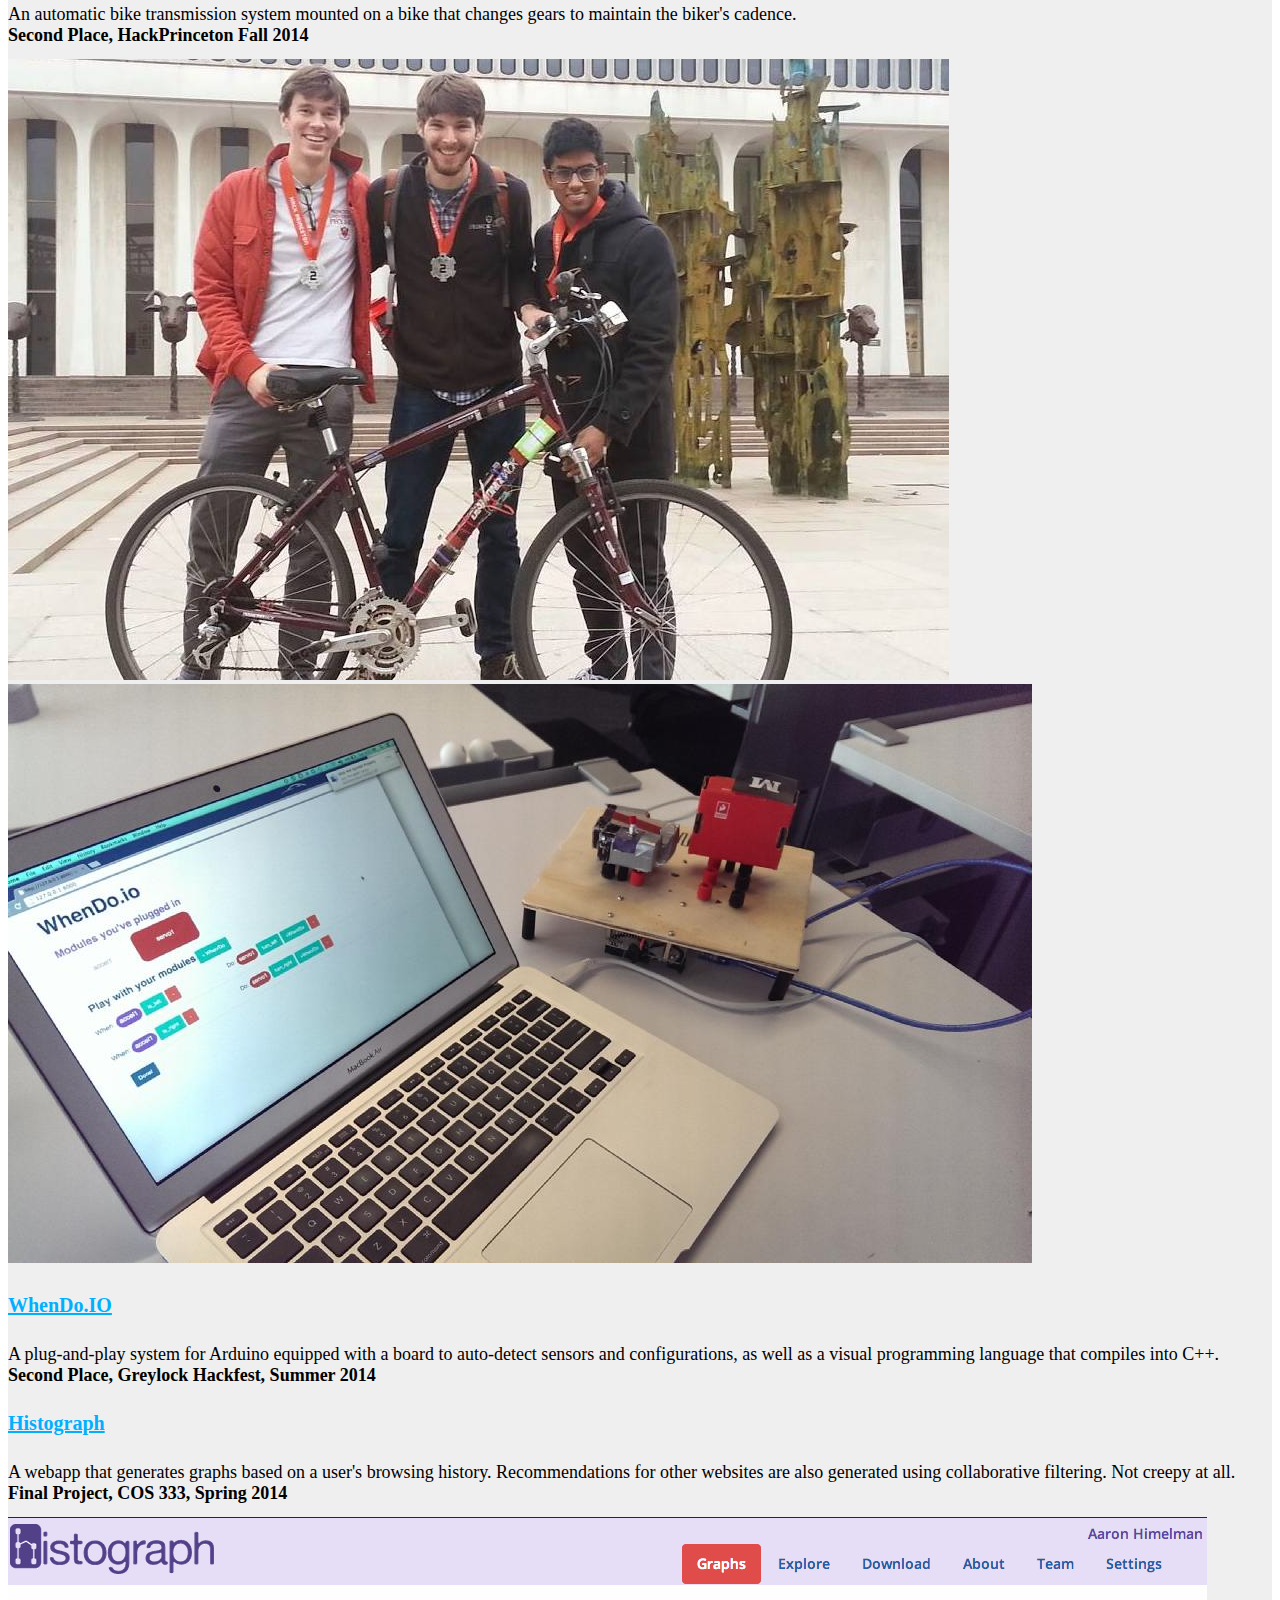
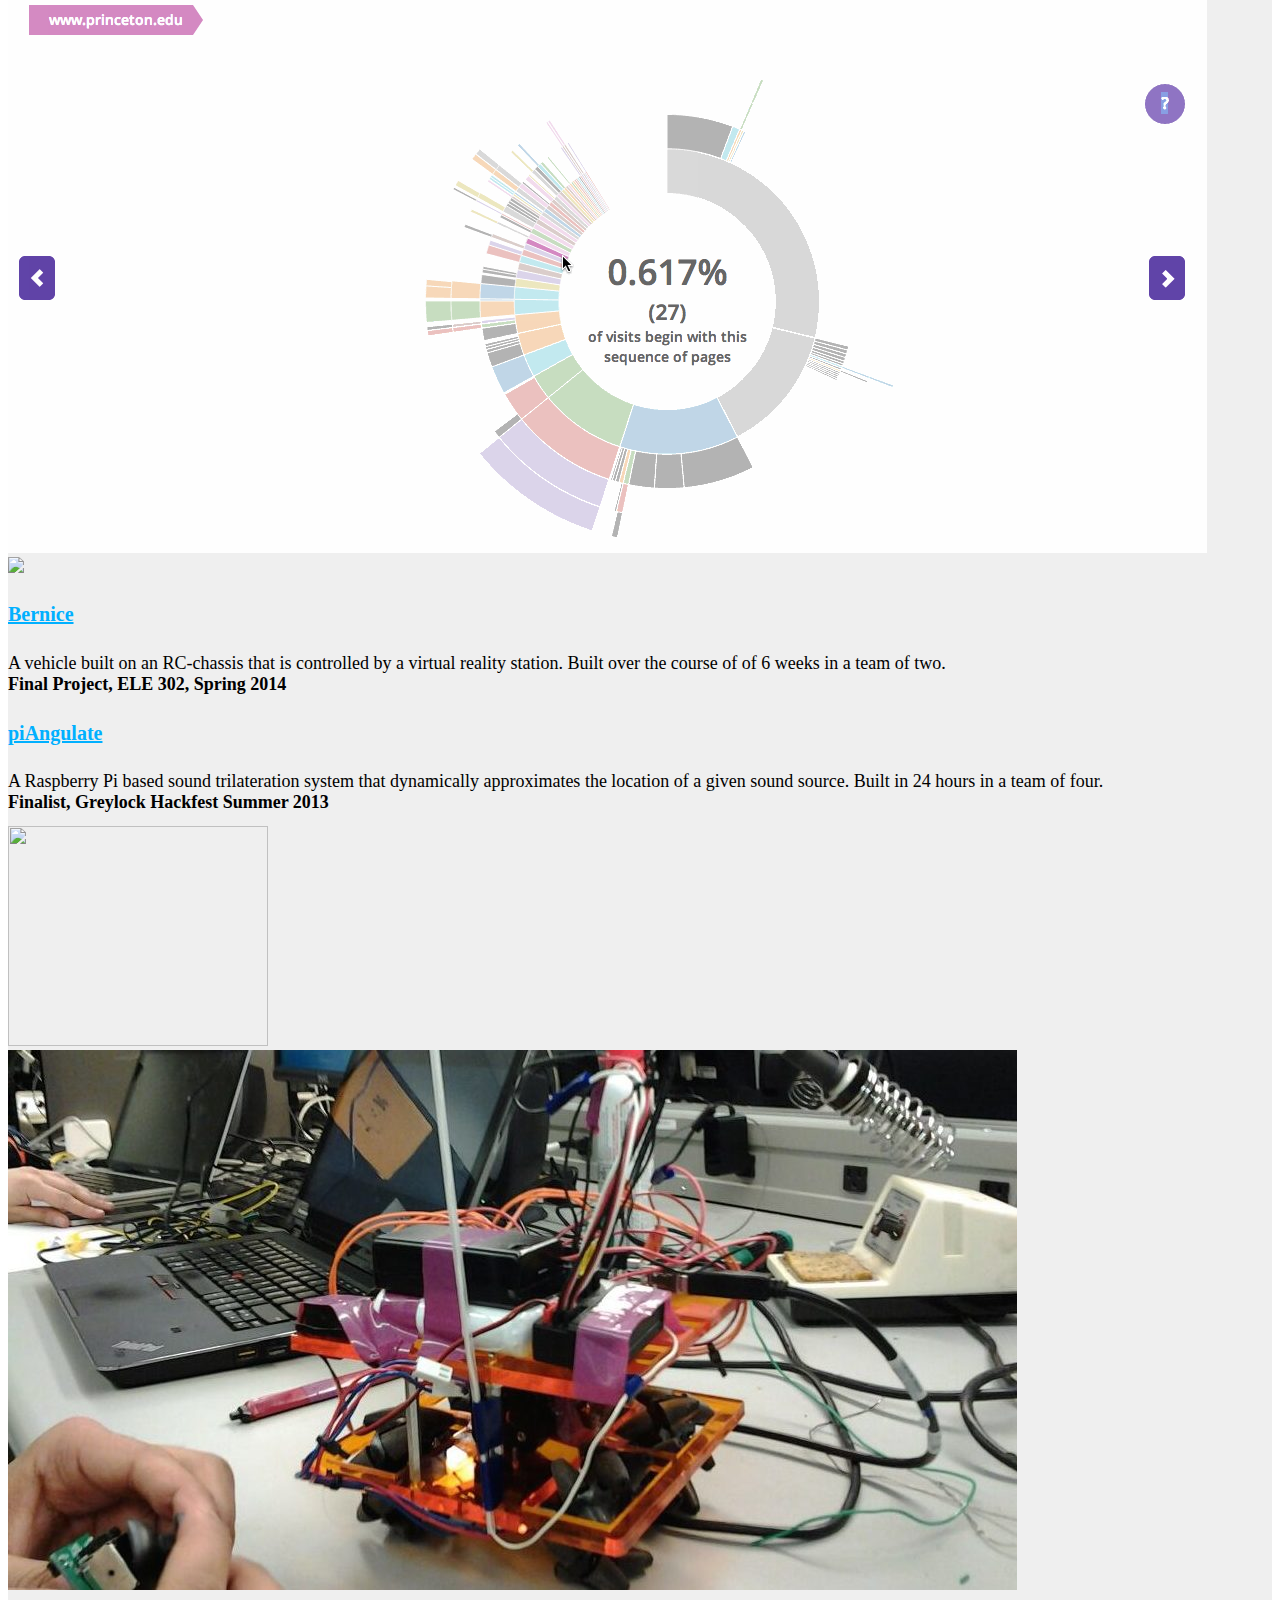
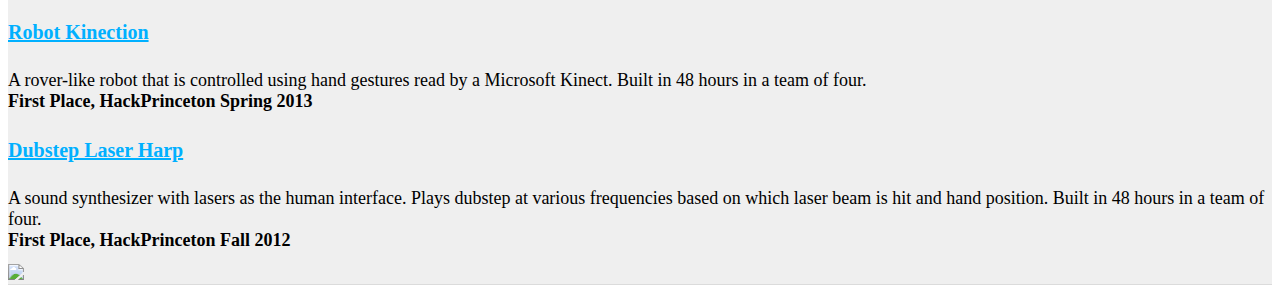
==== commit e2ad37af: "Update index.html" ====
--- a/index.html
+++ b/index.html
@@ -44,7 +44,7 @@
             </div>
         </div>
         <div class ="col-md-3">
-            <img src="me.jpg" class="img-circle" style="width: 240px; height: 225px; border-style: solid;
+            <img src="MMP_0308 copy.jpg" class="img-circle" style="width: 225px; height: 225px; border-style: solid;
             border-width: 2px; border-color:white;">
         </div>
     </div>
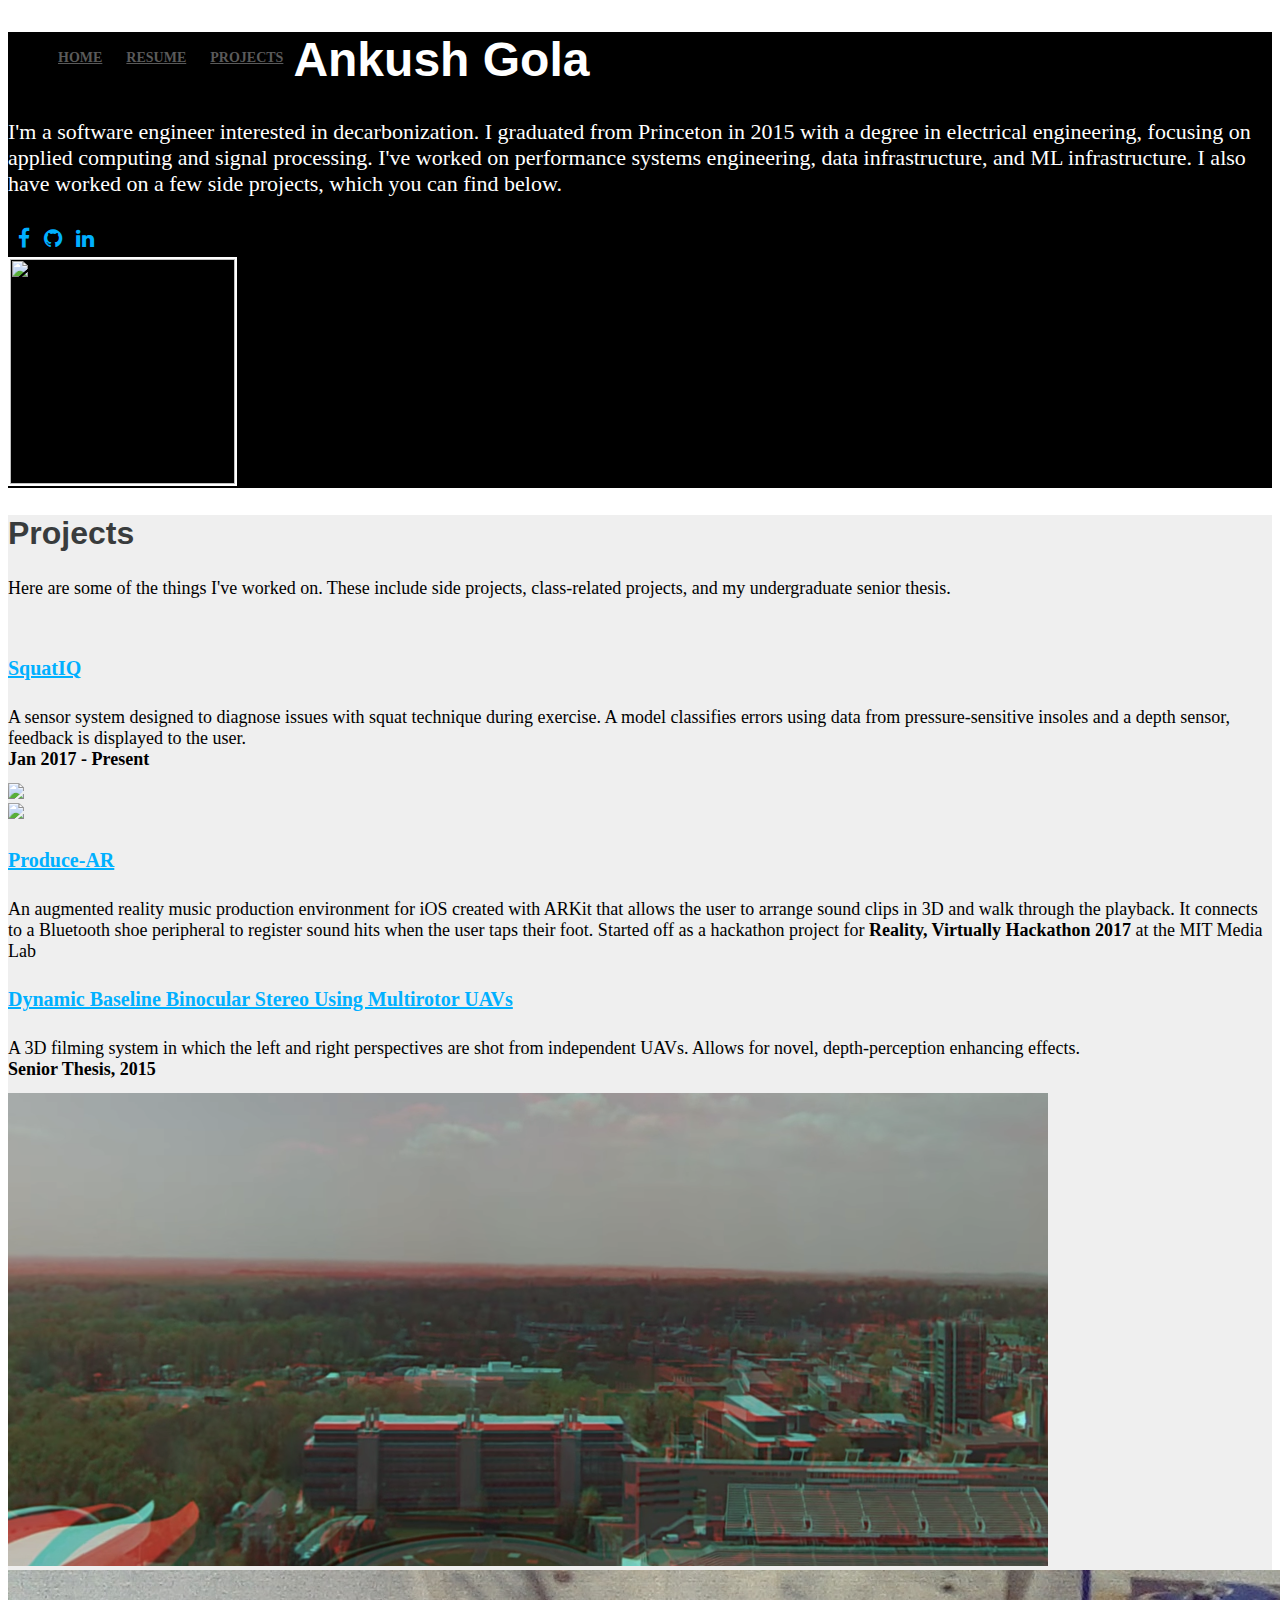
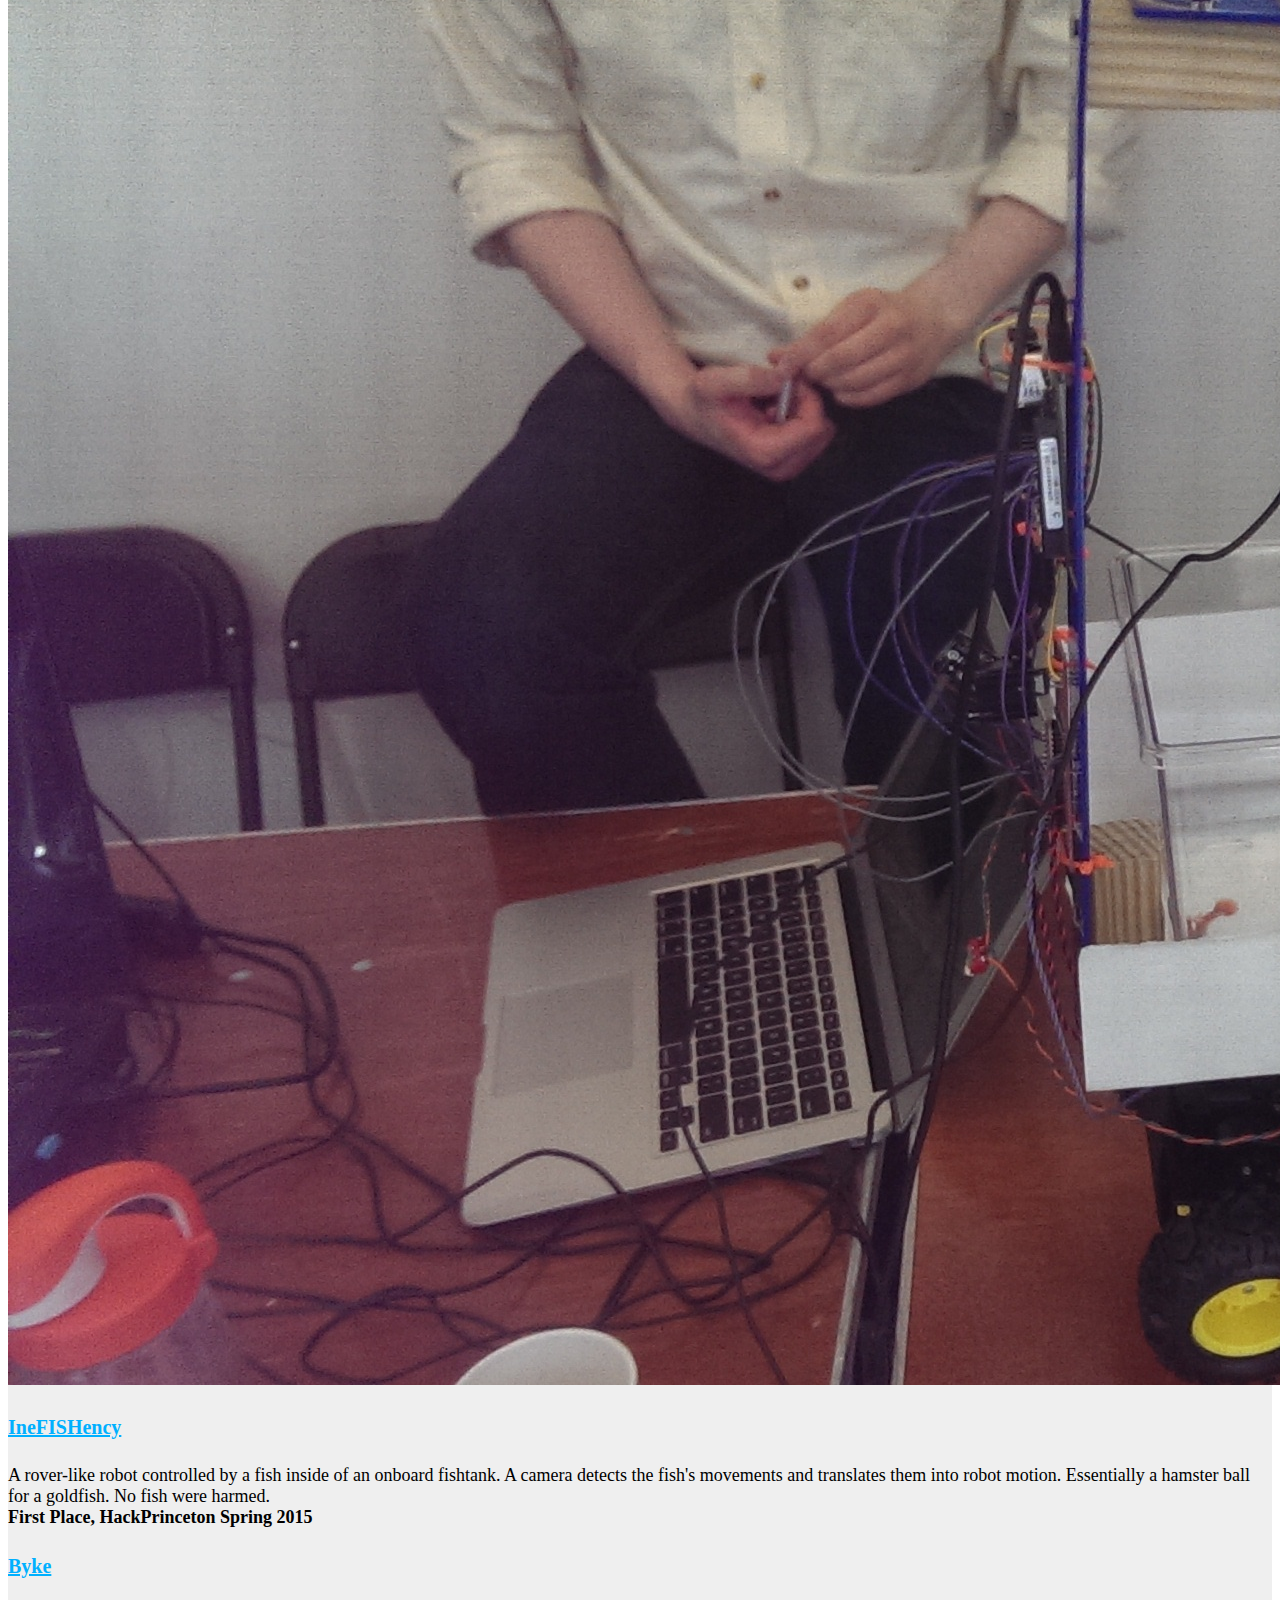
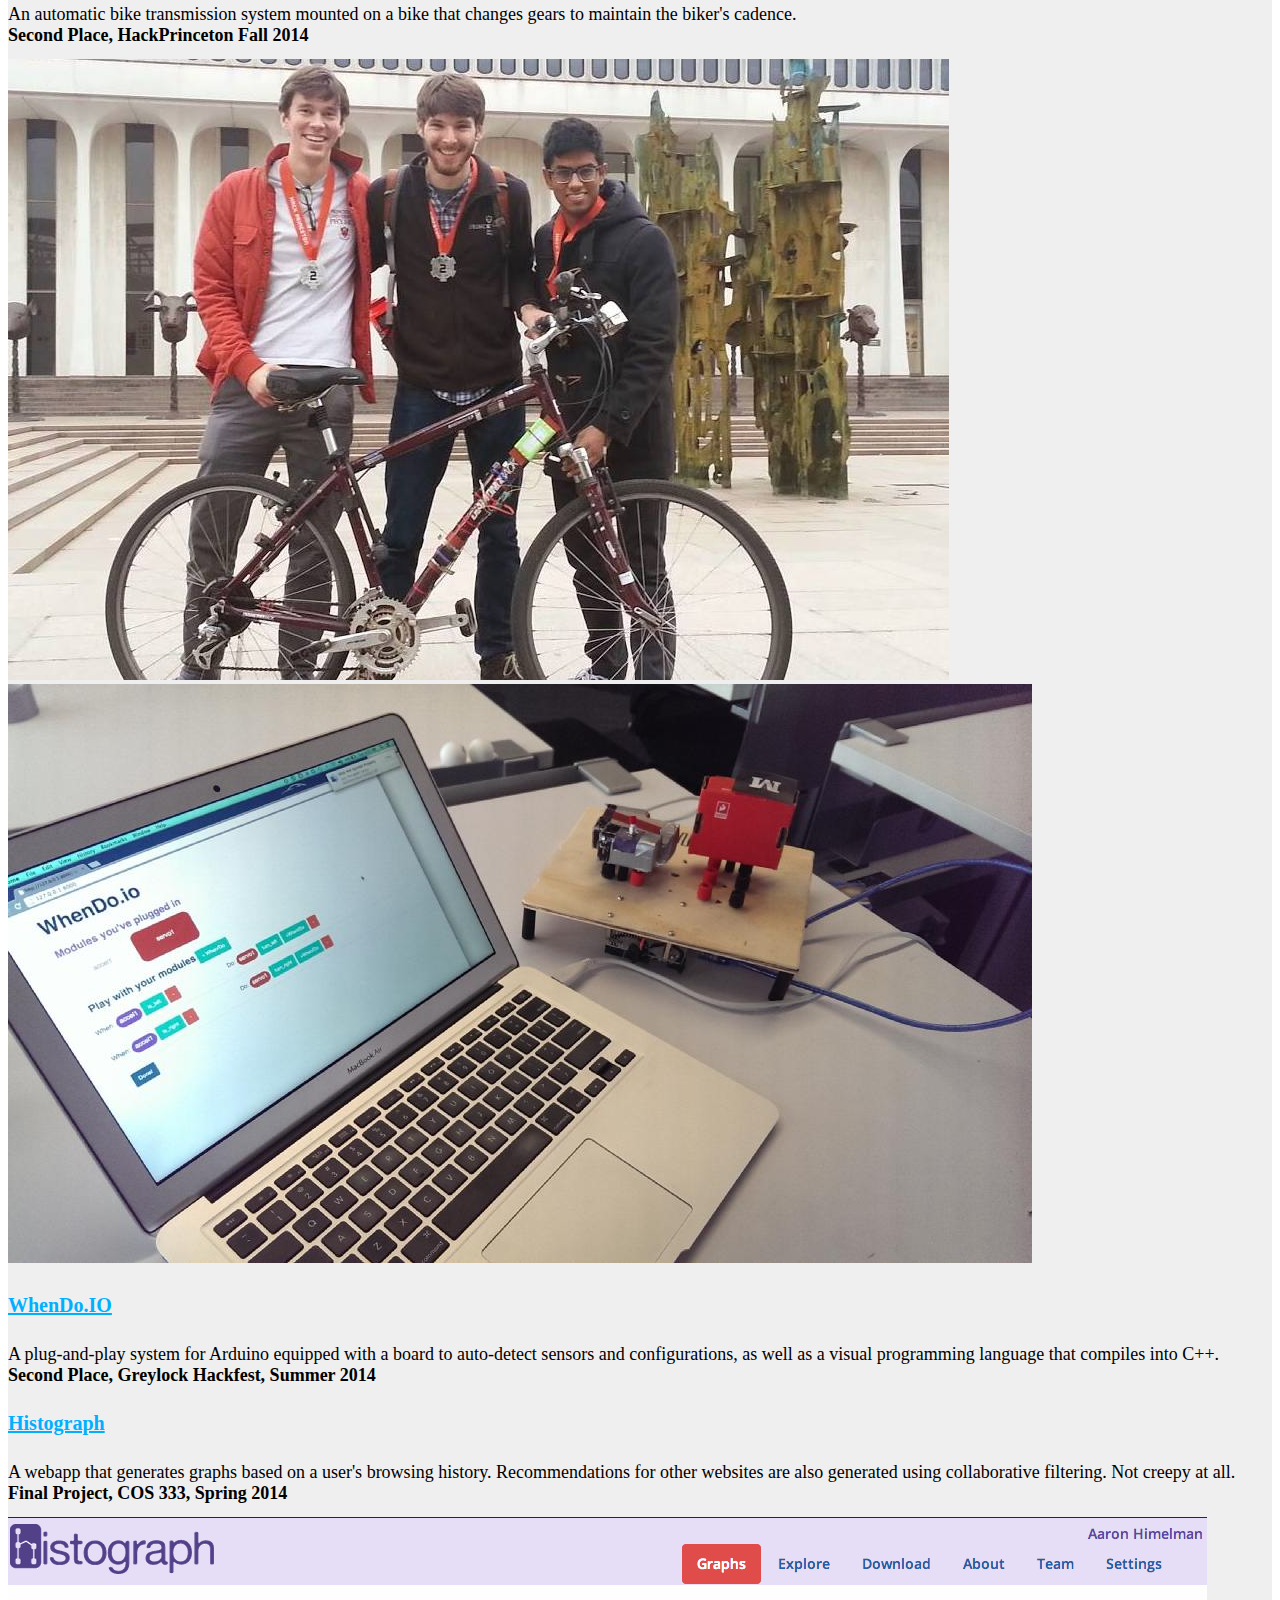
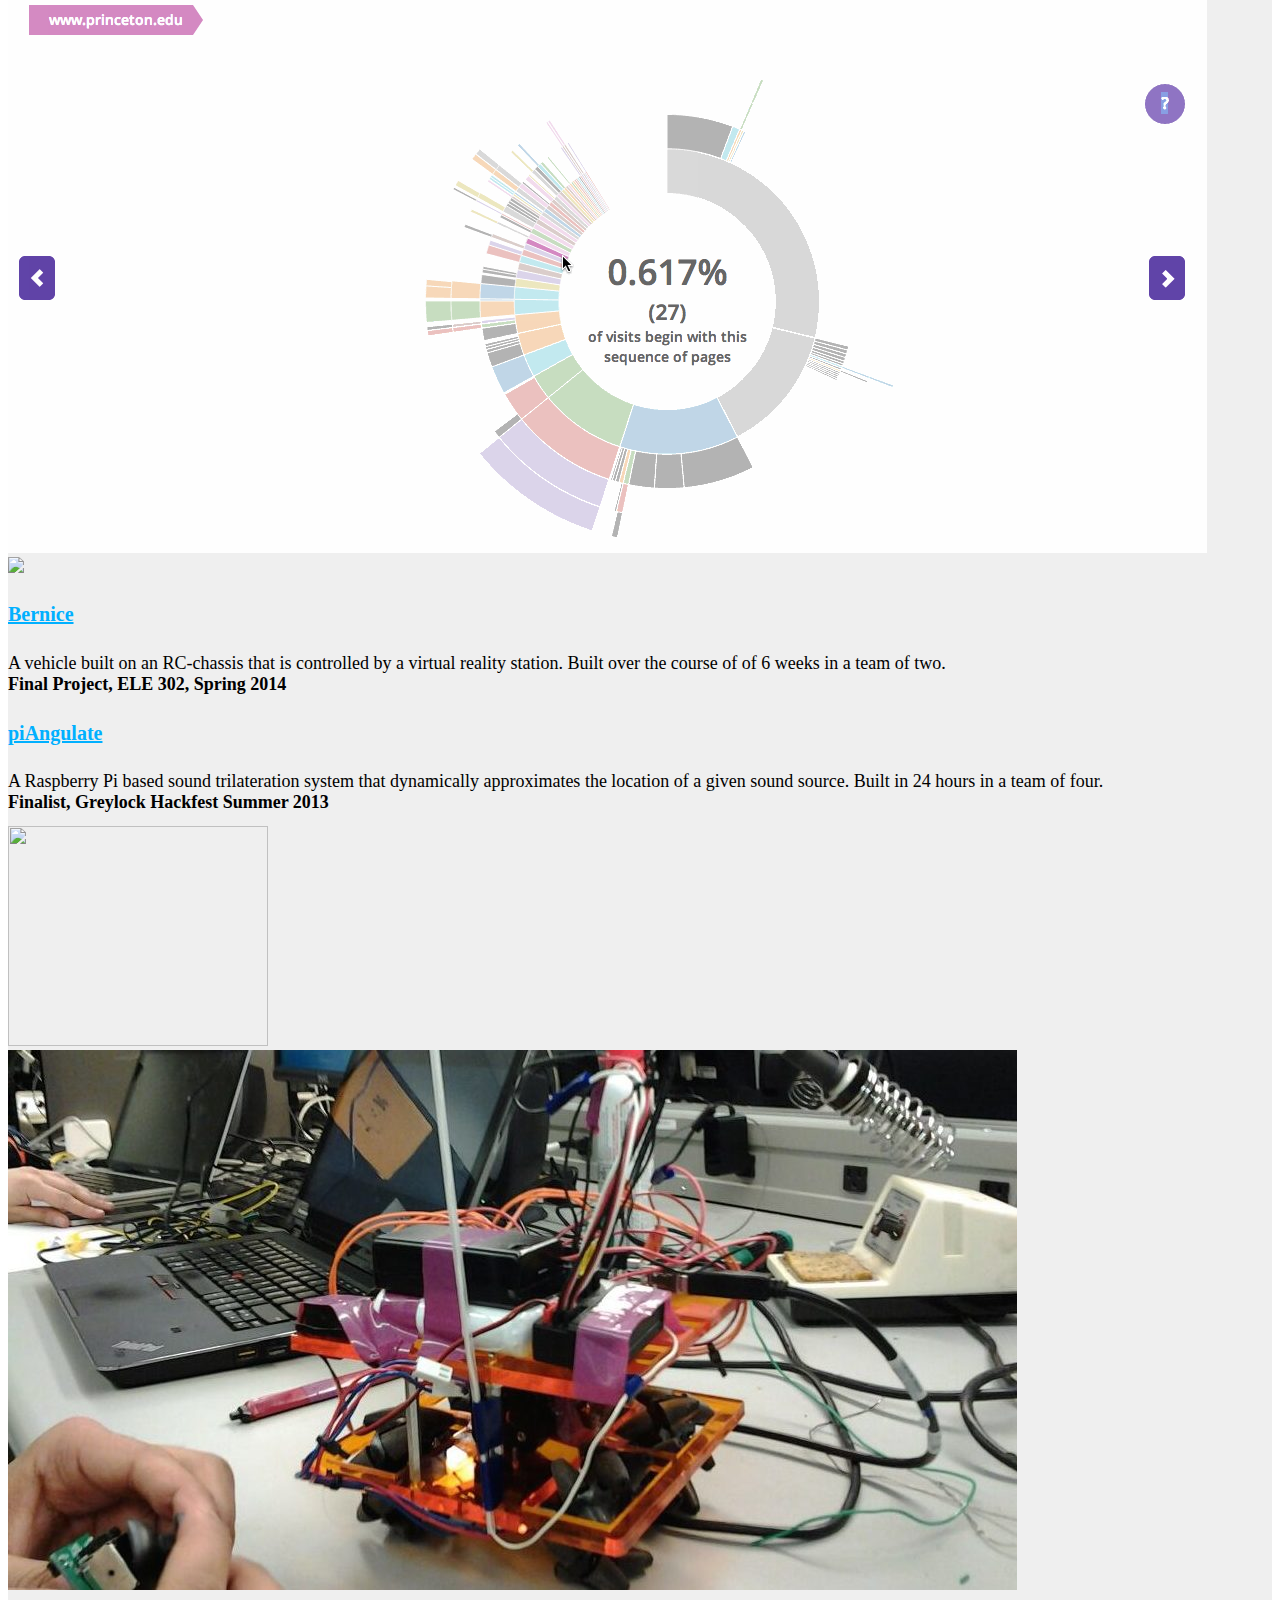
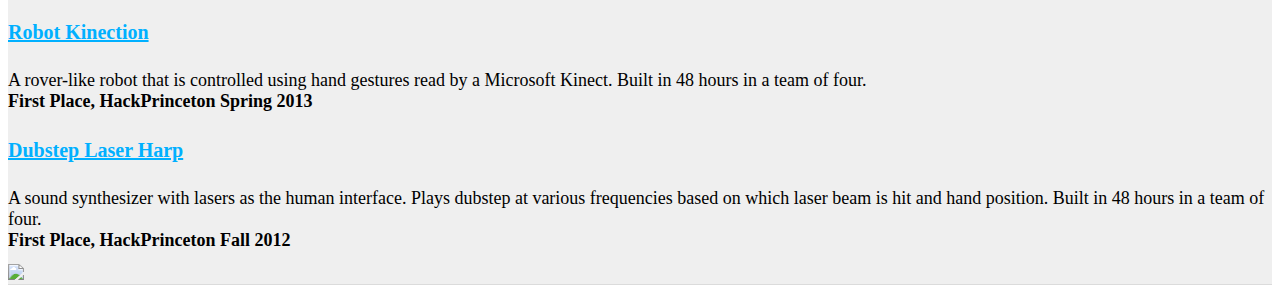
==== commit b4d41b39: "Update index.html" ====
--- a/index.html
+++ b/index.html
@@ -24,7 +24,7 @@
       <div class="container">
         <ul class="pull-left">
           <li><a href="https://www.ankushgola.com">Home</a></li>
-          <li><a href="Ankush_Gola.pdf">Resume</a></li>
+          <li><a href="Ankush_Gola_2020.pdf">Resume</a></li>
           <li><a href="https://www.ankushgola.com#projects">Projects</a></li>
       </ul>
   </div>
@@ -35,7 +35,7 @@
     <div class="row profile">
         <div class = "col-md-9">
             <h1>Ankush Gola</h1>
-            <p> I'm a software engineer at <a href=https://unfold.ag/>Unfold</a>, an awesome startup focused on enhancing the capabilities of vertical farming. I graduated from Princeton in 2015 with a degree in electrical engineering, focusing on applied computing and signal processing.  I've worked on performance systems engineering, data infrastructure, and ML infrastructure. I also have worked on a few side projects, which you can find below. <div class="social">
+            <p> I'm a software engineer interested in decarbonization. I graduated from Princeton in 2015 with a degree in electrical engineering, focusing on applied computing and signal processing.  I've worked on performance systems engineering, data infrastructure, and ML infrastructure. I also have worked on a few side projects, which you can find below. <div class="social">
                 <ul>
                     <li><a href="https://www.facebook.com/ankush.gola"><i class="fa fa-lg fa-facebook"></i></a></li>
                     <li><a href="https://github.com/agola11/"><i class="fa fa-lg fa-github"></i></a></li>
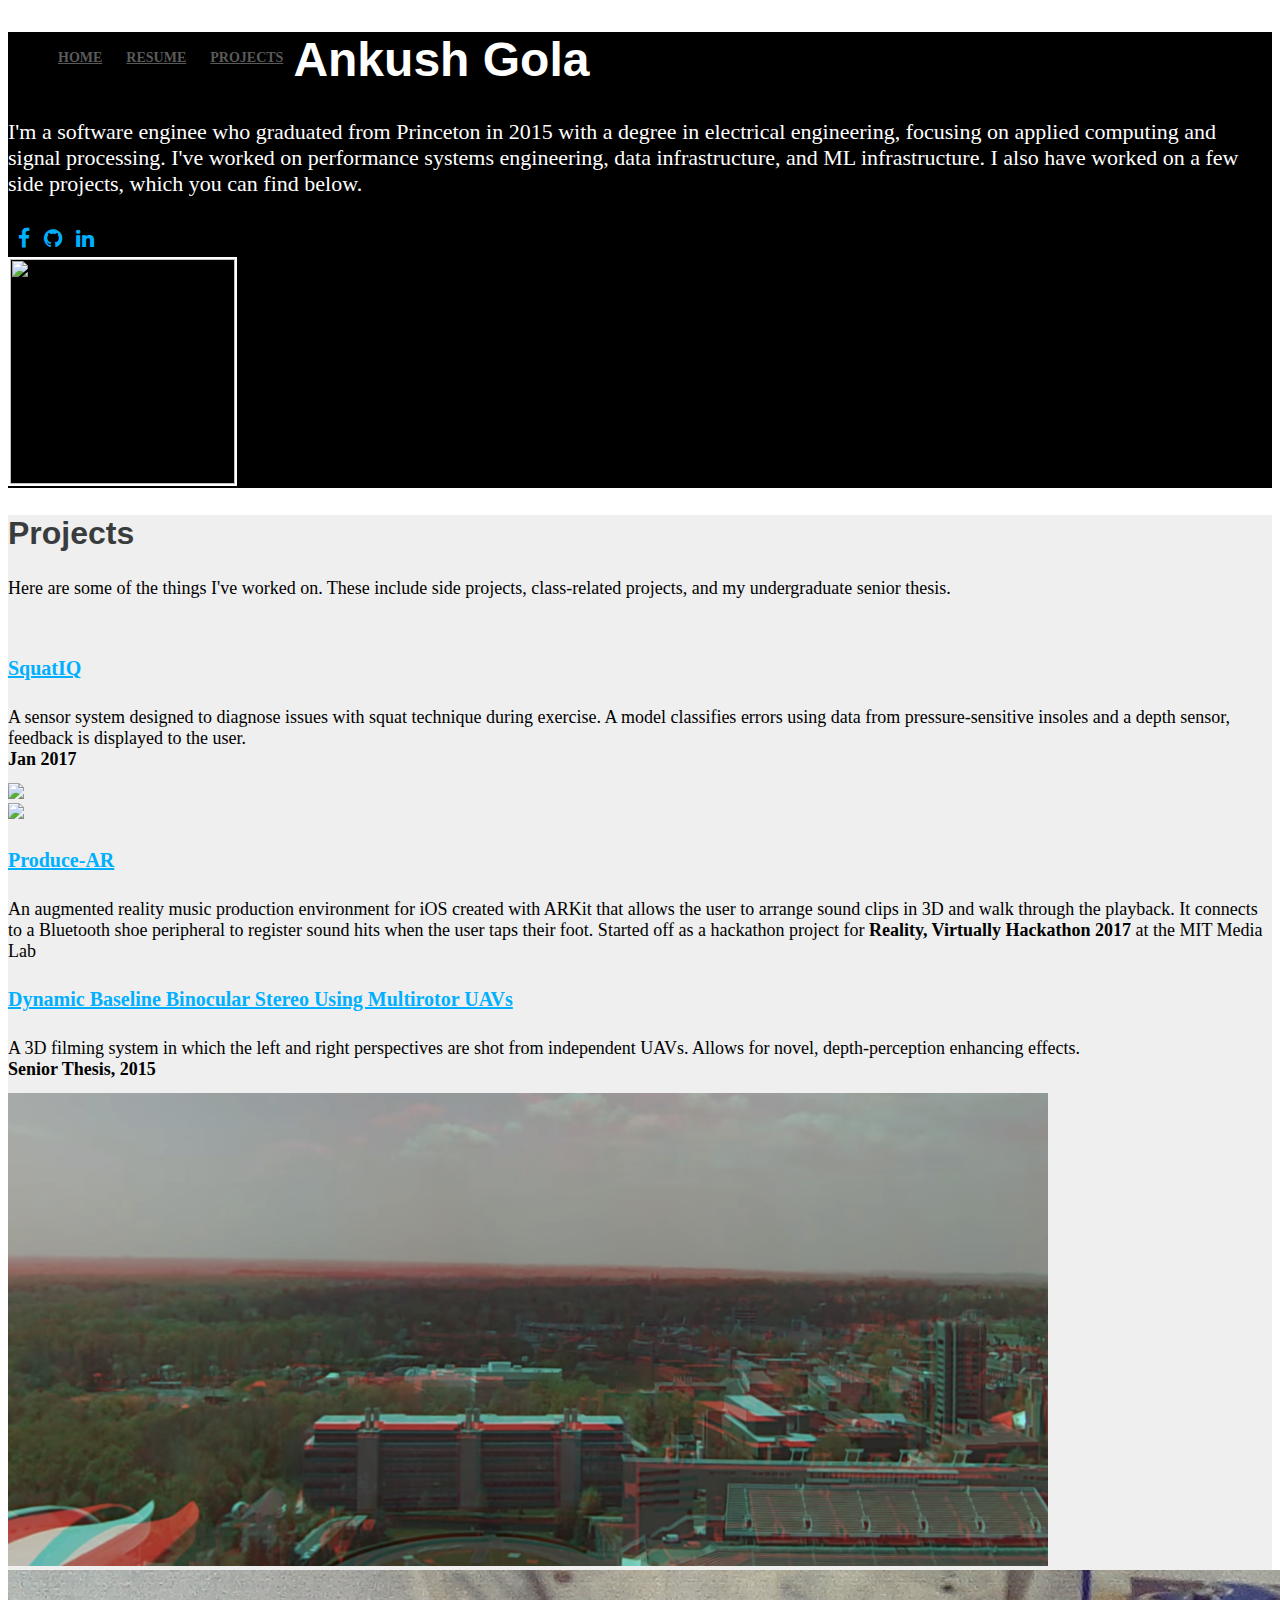
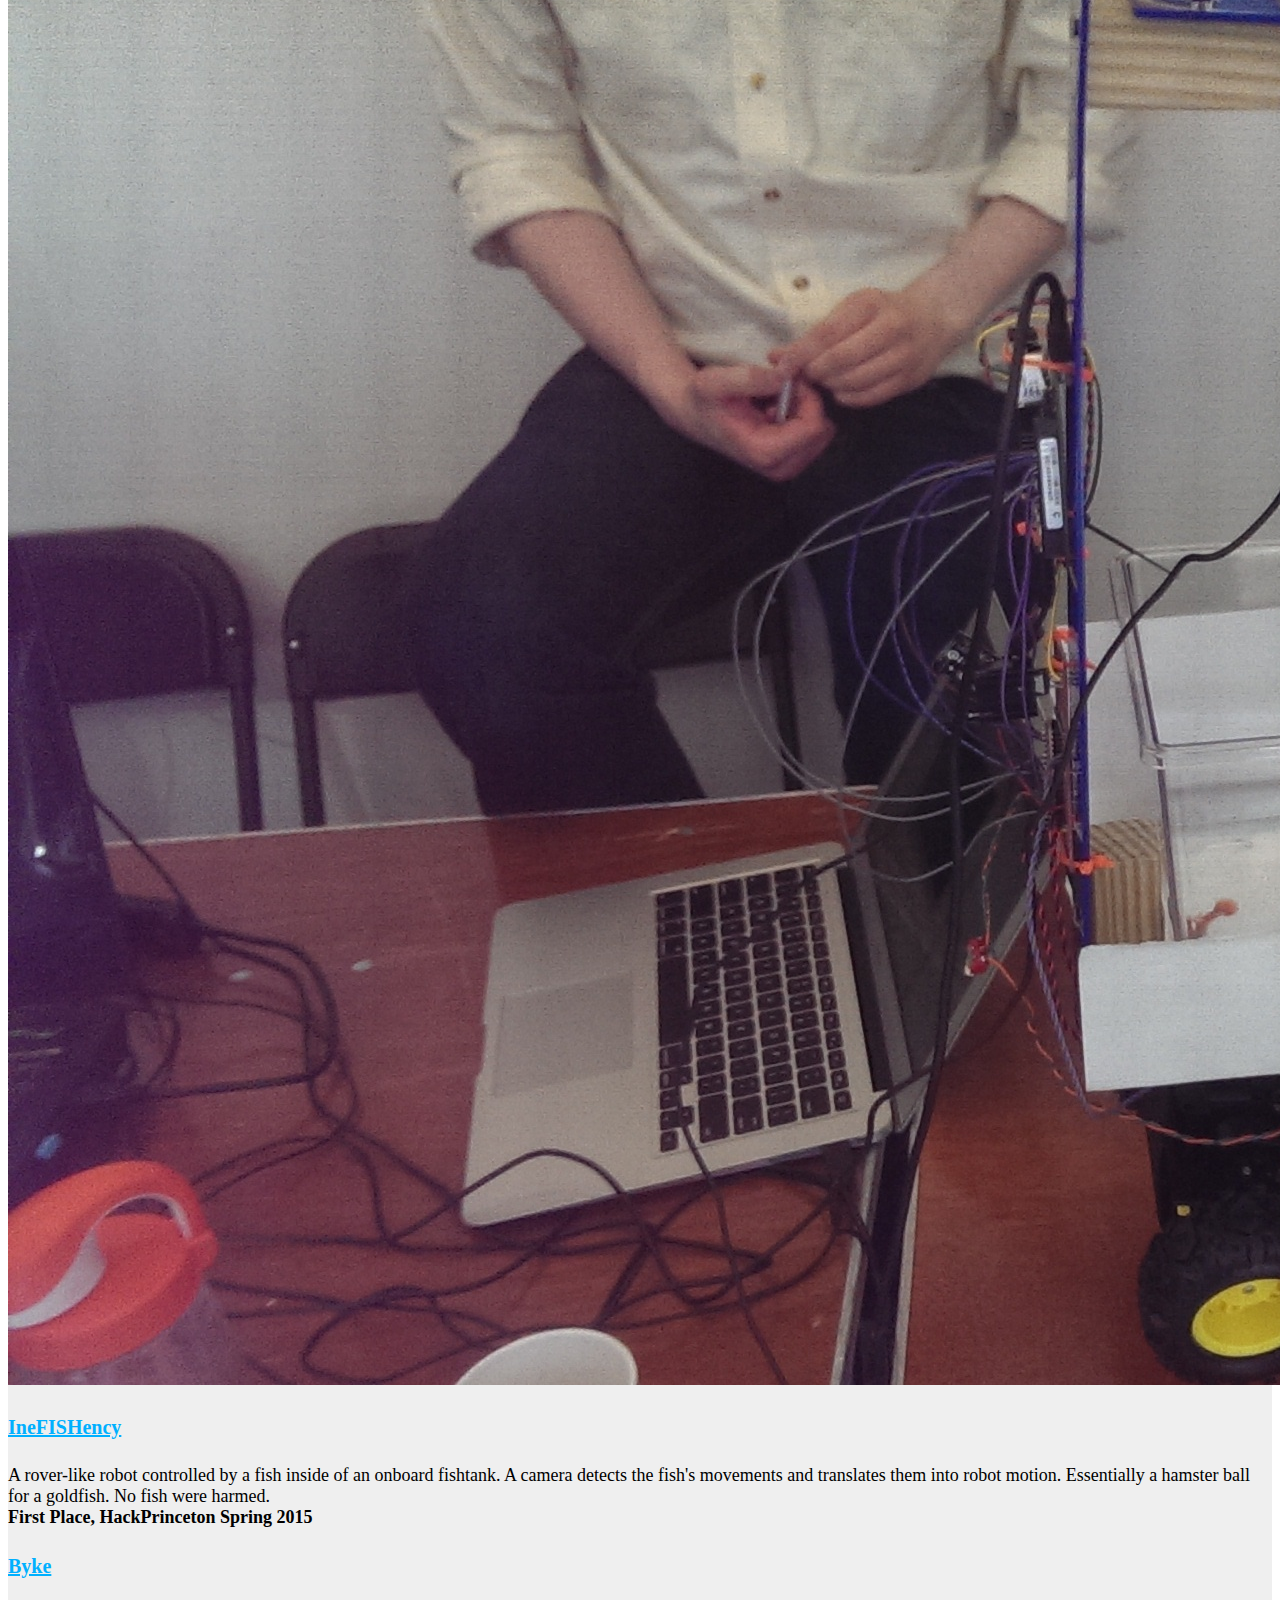
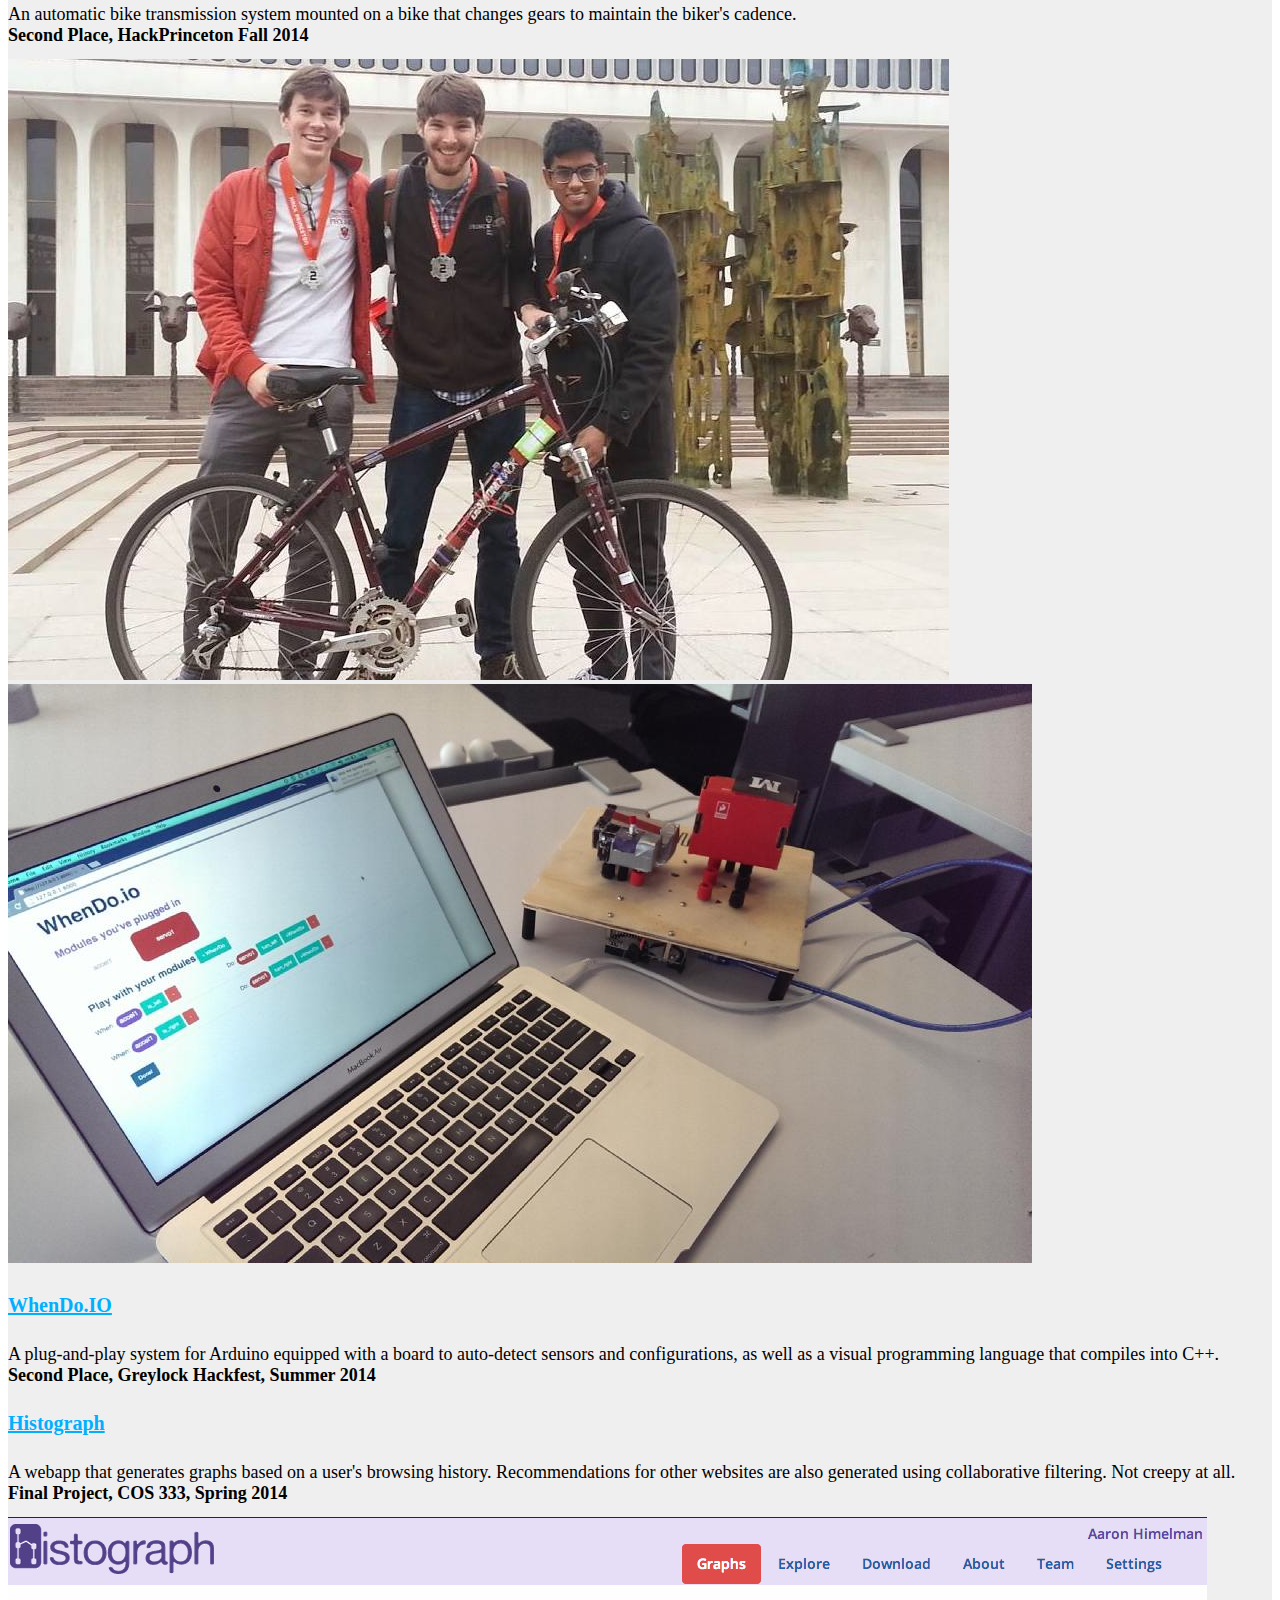
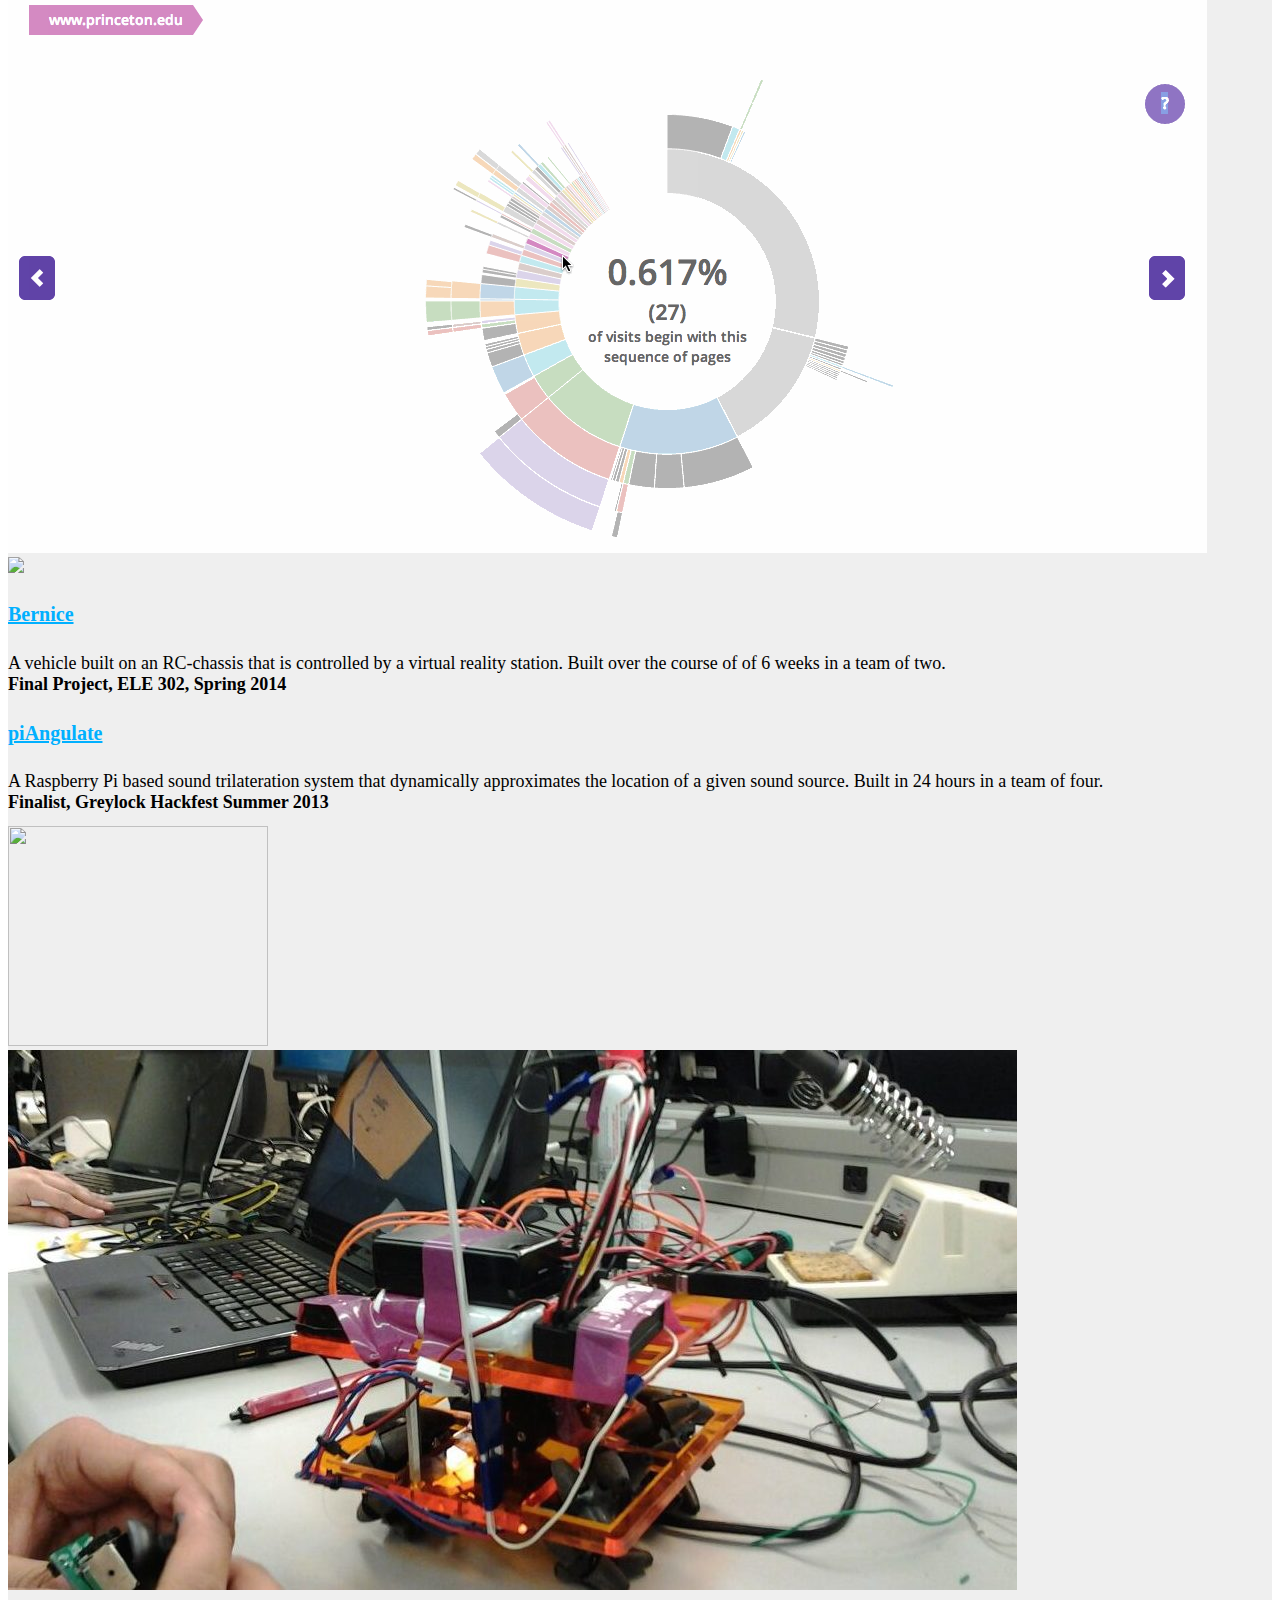
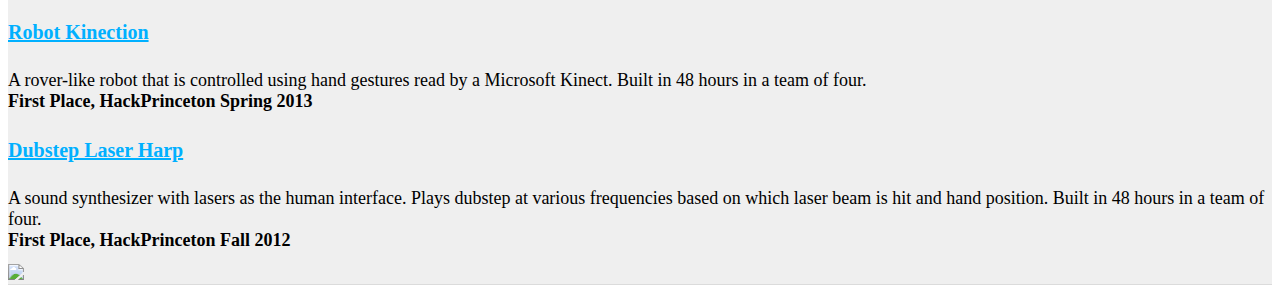
==== commit 36d59420: "Update index.html" ====
--- a/index.html
+++ b/index.html
@@ -35,7 +35,7 @@
     <div class="row profile">
         <div class = "col-md-9">
             <h1>Ankush Gola</h1>
-            <p> I'm a software engineer interested in decarbonization. I graduated from Princeton in 2015 with a degree in electrical engineering, focusing on applied computing and signal processing.  I've worked on performance systems engineering, data infrastructure, and ML infrastructure. I also have worked on a few side projects, which you can find below. <div class="social">
+            <p> I'm a software enginee who graduated from Princeton in 2015 with a degree in electrical engineering, focusing on applied computing and signal processing.  I've worked on performance systems engineering, data infrastructure, and ML infrastructure. I also have worked on a few side projects, which you can find below. <div class="social">
                 <ul>
                     <li><a href="https://www.facebook.com/ankush.gola"><i class="fa fa-lg fa-facebook"></i></a></li>
                     <li><a href="https://github.com/agola11/"><i class="fa fa-lg fa-github"></i></a></li>
@@ -63,7 +63,7 @@
         <div class="row">
             <div class="col-lg-3">
                 <a href="squatiq/index.html"><h4>SquatIQ</h4></a>
-                <p>A sensor system designed to diagnose issues with squat technique during exercise. A model classifies errors using data from pressure-sensitive insoles and a depth sensor, feedback is displayed to the user. <br><b>Jan 2017 - Present</b> </p>
+                <p>A sensor system designed to diagnose issues with squat technique during exercise. A model classifies errors using data from pressure-sensitive insoles and a depth sensor, feedback is displayed to the user. <br><b>Jan 2017</b> </p>
             </div>
             <div class="col-lg-6">
                 <div class="thumbnail">
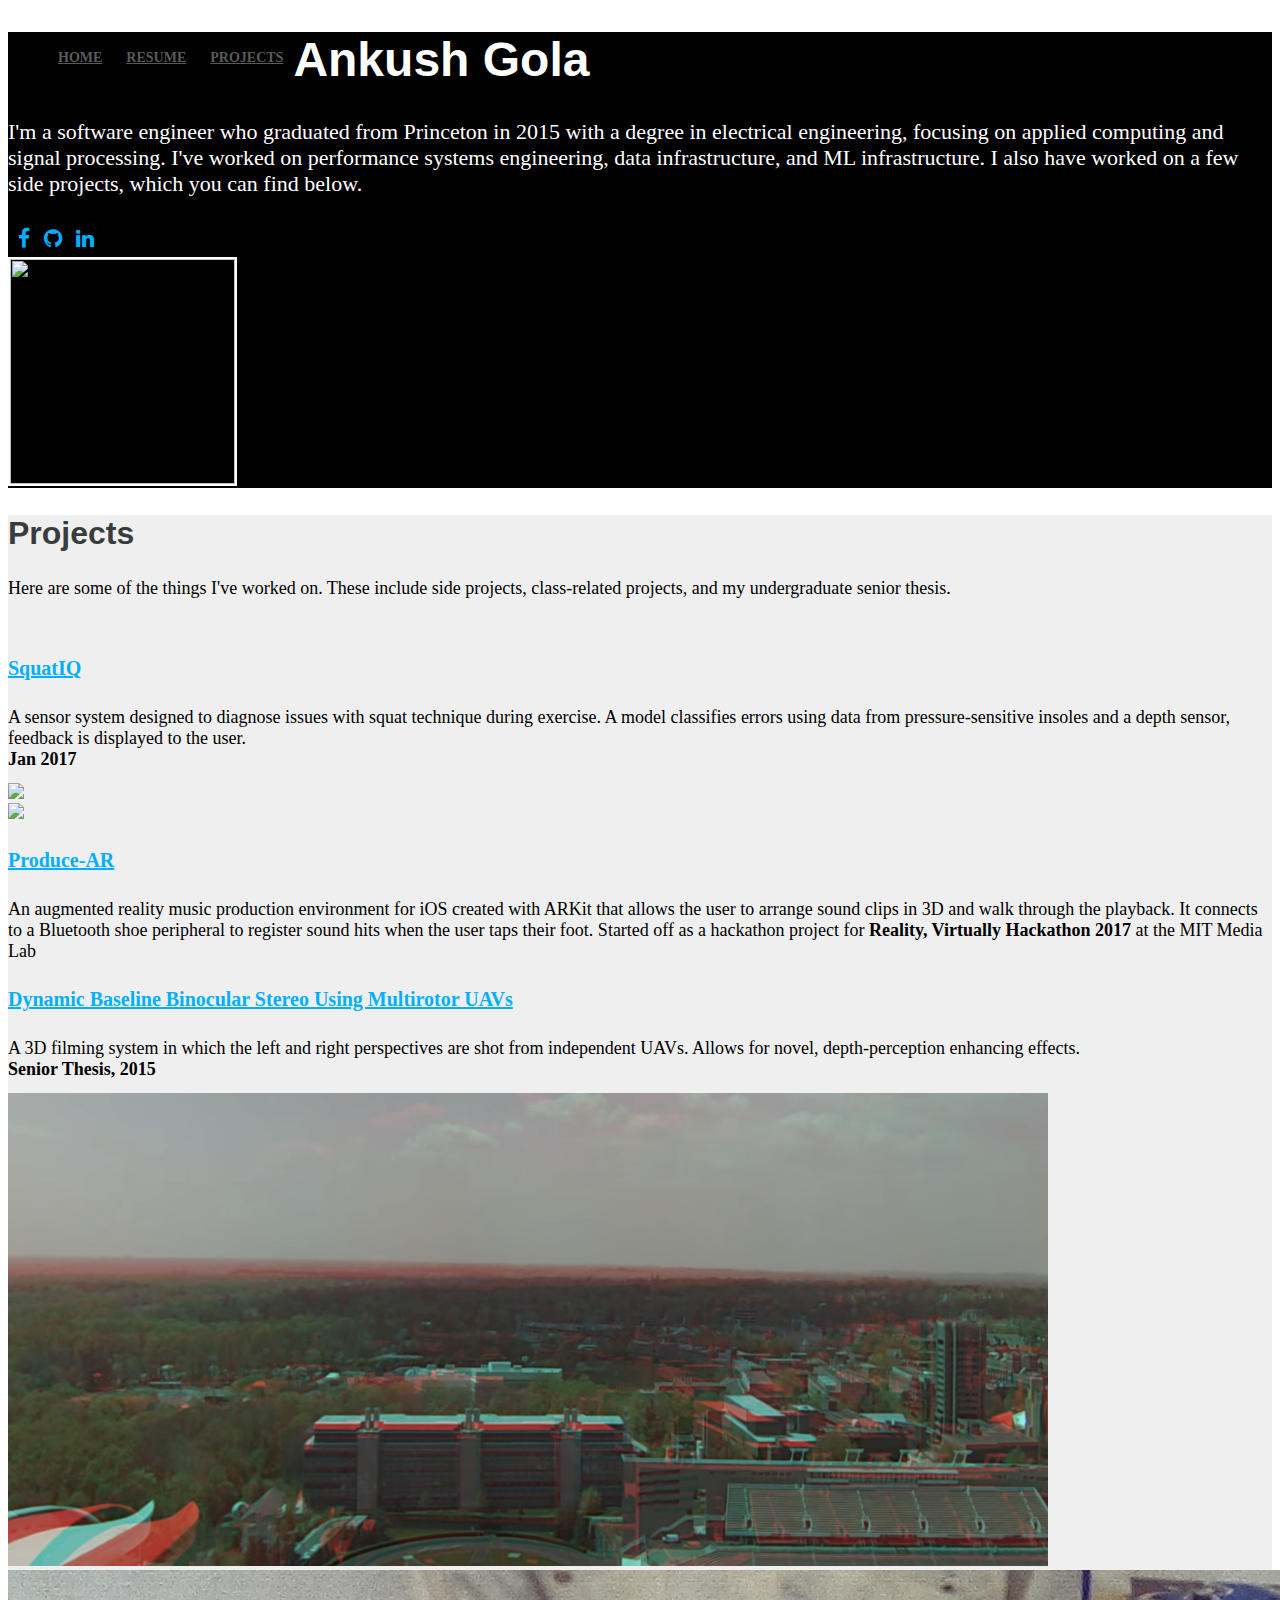
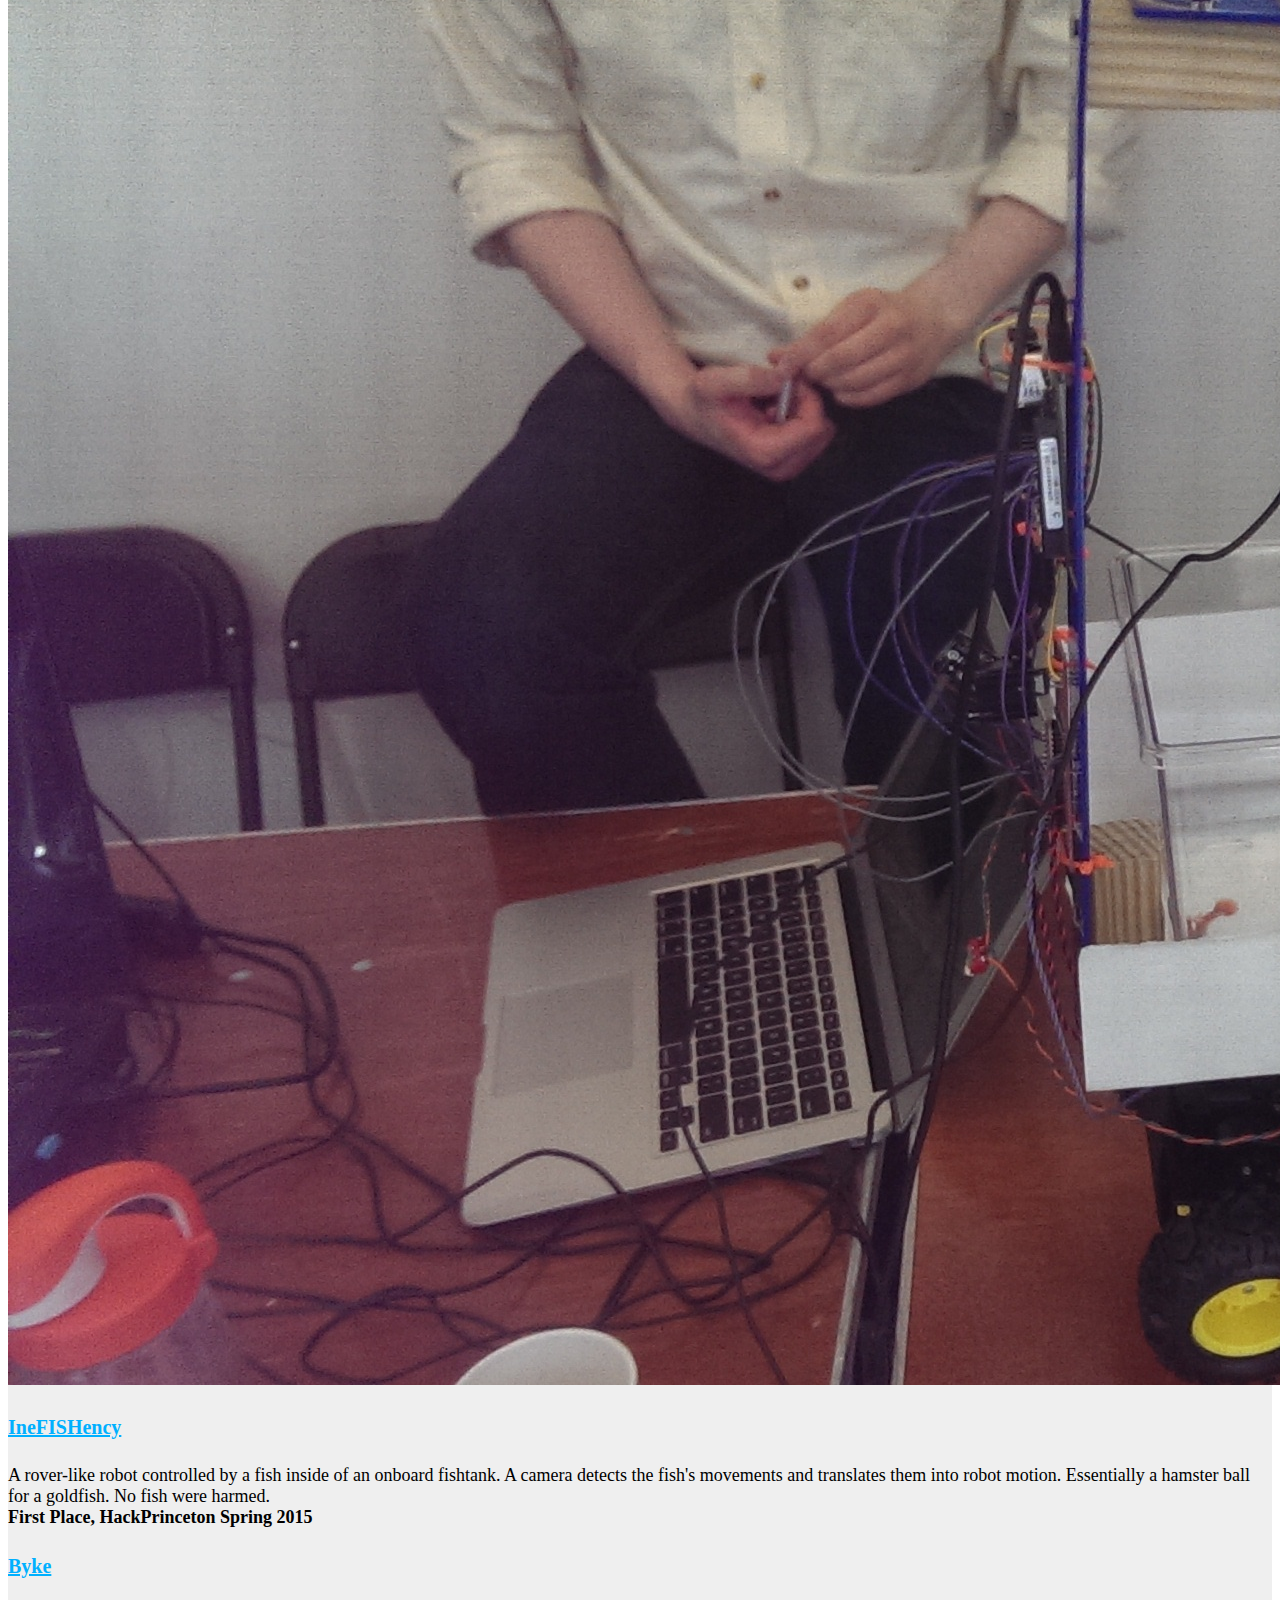
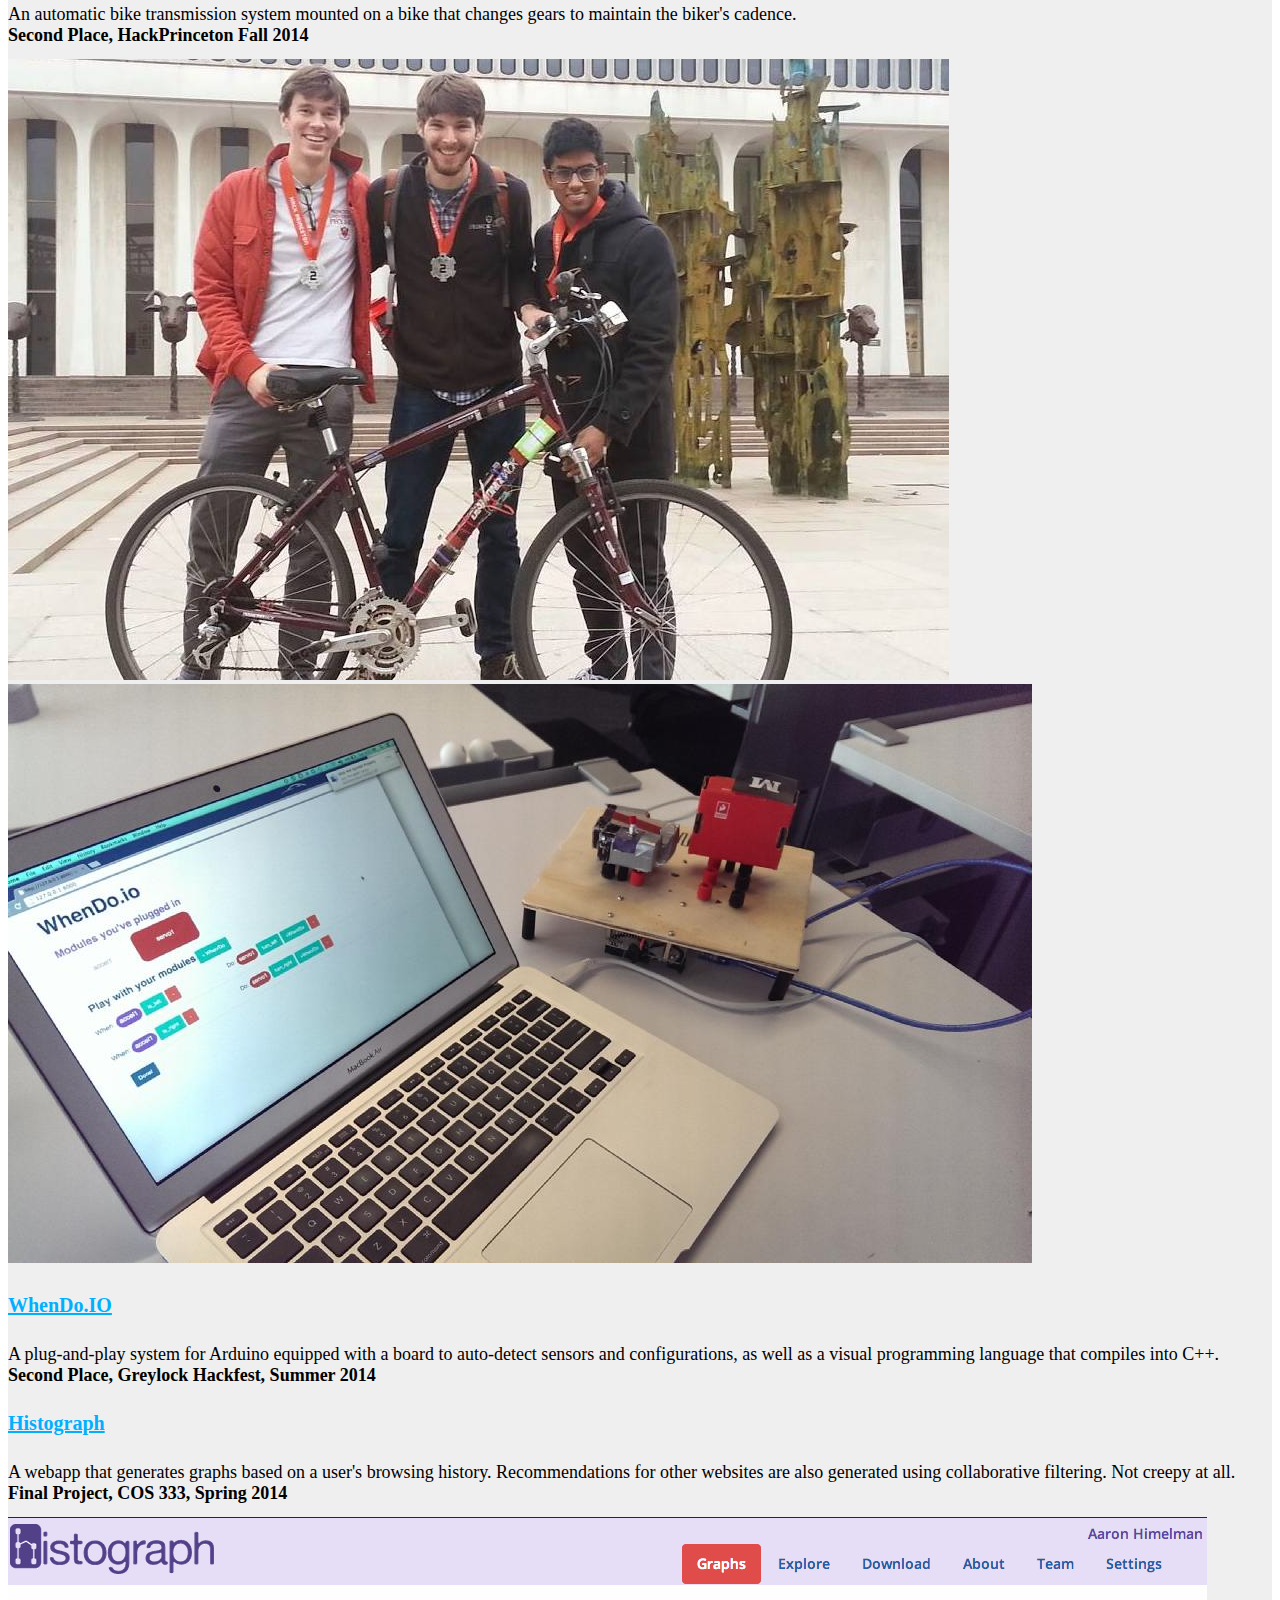
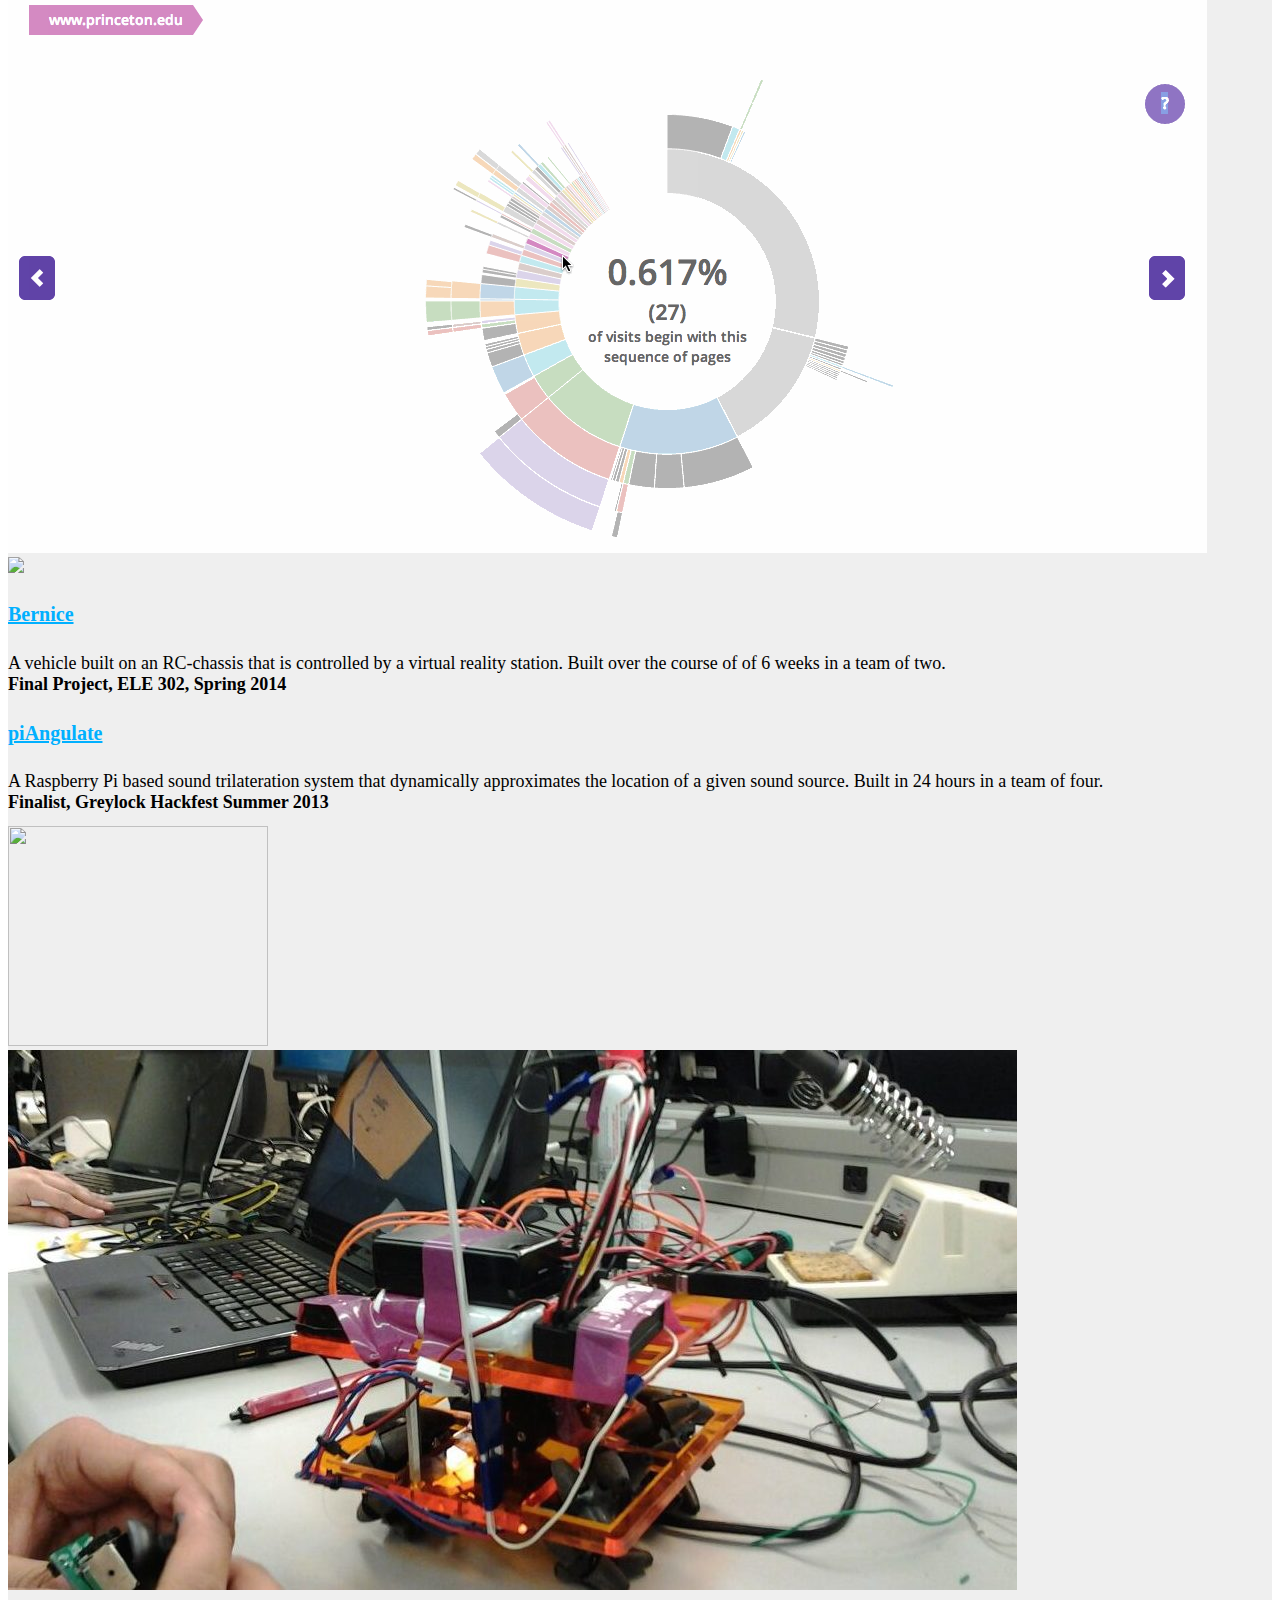
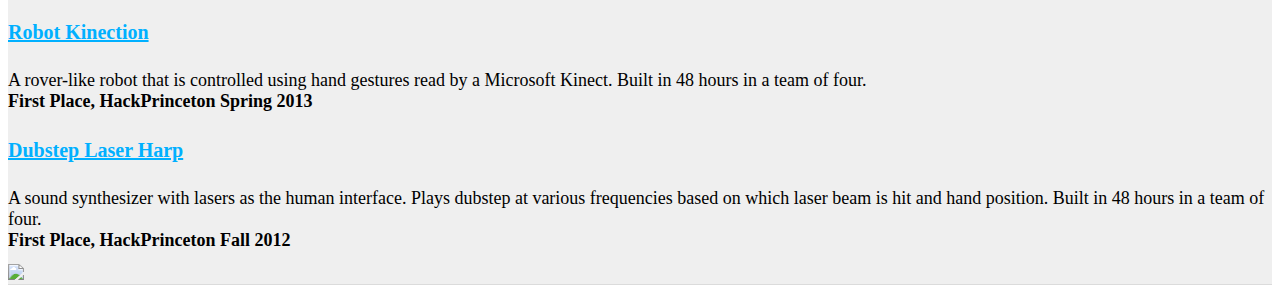
==== commit 06a6a1d7: "Update index.html" ====
--- a/index.html
+++ b/index.html
@@ -35,7 +35,7 @@
     <div class="row profile">
         <div class = "col-md-9">
             <h1>Ankush Gola</h1>
-            <p> I'm a software enginee who graduated from Princeton in 2015 with a degree in electrical engineering, focusing on applied computing and signal processing.  I've worked on performance systems engineering, data infrastructure, and ML infrastructure. I also have worked on a few side projects, which you can find below. <div class="social">
+            <p> I'm a software engineer who graduated from Princeton in 2015 with a degree in electrical engineering, focusing on applied computing and signal processing.  I've worked on performance systems engineering, data infrastructure, and ML infrastructure. I also have worked on a few side projects, which you can find below. <div class="social">
                 <ul>
                     <li><a href="https://www.facebook.com/ankush.gola"><i class="fa fa-lg fa-facebook"></i></a></li>
                     <li><a href="https://github.com/agola11/"><i class="fa fa-lg fa-github"></i></a></li>
